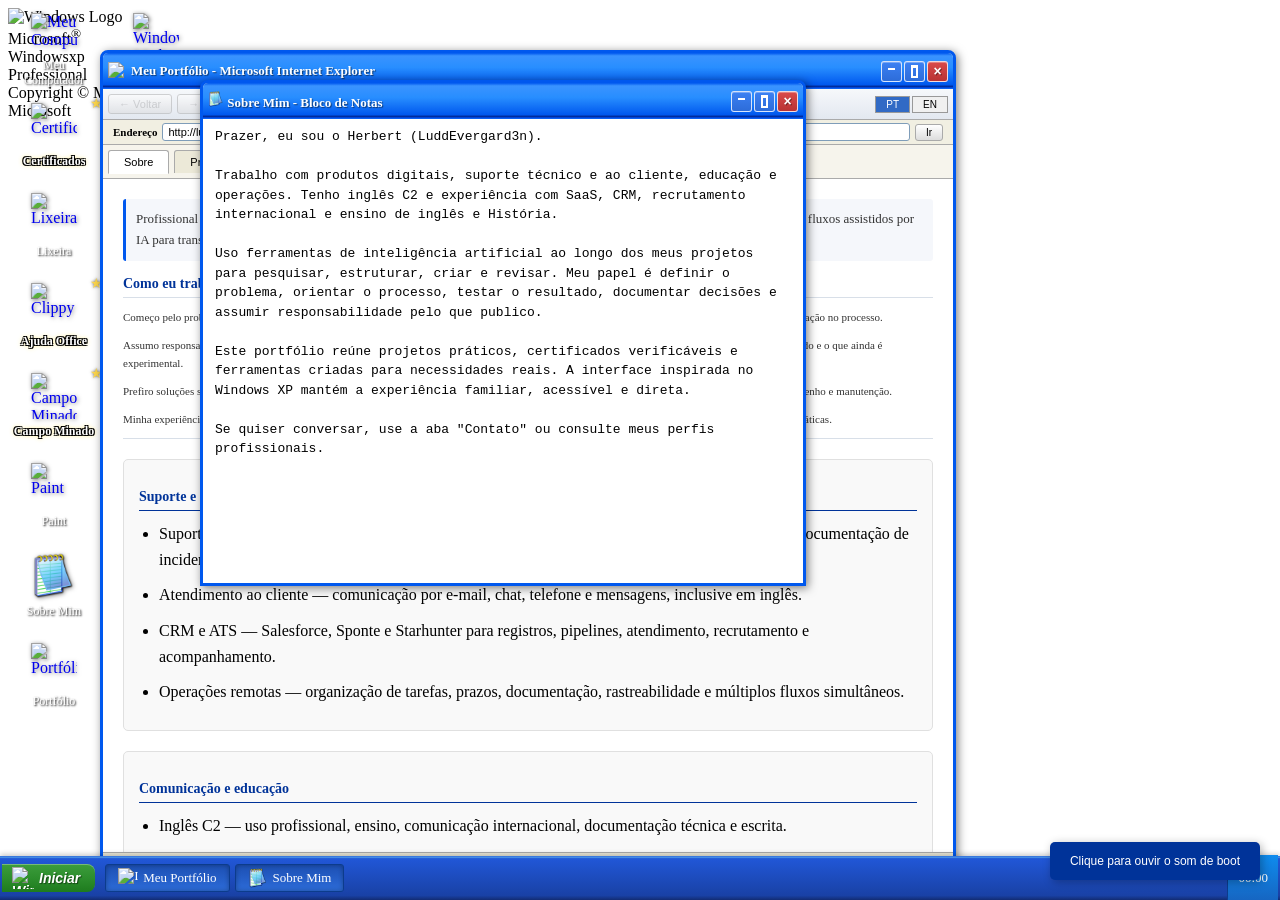
==== index.html @ d8277869 "feat: update professional profile and credentials" ====
<!DOCTYPE html>
<html lang="pt-BR">
<head>
    <meta charset="UTF-8">
    <meta name="viewport" content="width=device-width, initial-scale=1.0, viewport-fit=cover">
    <meta name="description" content="Portfólio de Herbert Sorg Ludka — produtos digitais, suporte técnico, operações, educação, IA aplicada e projetos web.">
    <meta name="keywords" content="Herbert Sorg Ludka, LuddEvergard3n, produtos digitais, suporte técnico, Help Desk, customer support, IA aplicada, SaaS, CRM, educação, Ratio Sistemas Educacionais, Norma">
    <meta name="author" content="Herbert Basilio Rodrigues Sorg Ludka">
    <meta name="robots" content="index, follow">
    <link rel="canonical" href="https://luddevergard3n.github.io/Portfolio/">

    <!-- Open Graph / Facebook -->
    <meta property="og:type" content="website">
    <meta property="og:url" content="https://luddevergard3n.github.io/Portfolio/">
    <meta property="og:title" content="Herbert Sorg Ludka — Produtos Digitais, Suporte e Operações">
    <meta property="og:description" content="Portfólio interativo em estética Windows XP. Sistemas de alta performance, simulação determinística e plataformas web em produção.">
    <meta property="og:image" content="https://luddevergard3n.github.io/Portfolio/img/bliss.jpg">
    <meta property="og:locale" content="pt_BR">
    <meta property="og:locale:alternate" content="en_US">

    <!-- Twitter Card -->
    <meta name="twitter:card" content="summary_large_image">
    <meta name="twitter:url" content="https://luddevergard3n.github.io/Portfolio/">
    <meta name="twitter:title" content="Herbert Sorg Ludka — Produtos Digitais, Suporte e Operações">
    <meta name="twitter:description" content="Portfólio interativo em estética Windows XP. Sistemas de alta performance, simulação determinística e plataformas web em produção.">
    <meta name="twitter:image" content="https://luddevergard3n.github.io/Portfolio/img/bliss.jpg">

    <!-- Structured Data (Schema.org) -->
    <script type="application/ld+json">
    {
      "@context": "https://schema.org",
      "@type": "Person",
      "name": "Herbert Basilio Rodrigues Sorg Ludka",
      "alternateName": "LuddEvergard3n",
      "url": "https://luddevergard3n.github.io/Portfolio/",
      "image": "https://luddevergard3n.github.io/Portfolio/img/pfp.jpg",
      "jobTitle": "Digital Product Specialist",
      "description": "Profissional bilíngue com experiência em produtos digitais, suporte técnico, educação, operações, SaaS, CRM e fluxos assistidos por inteligência artificial.",
      "email": "hbrslud@gmail.com",
      "telephone": "+55-47-9-9963-3905",
      "address": {
        "@type": "PostalAddress",
        "addressLocality": "Navegantes",
        "addressRegion": "SC",
        "addressCountry": "BR"
      },
      "worksFor": {
        "@type": "Organization",
        "name": "Ratio Sistemas Educacionais",
        "url": "https://ratio-systems.hbludka.workers.dev/"
      },
      "sameAs": [
        "https://github.com/LuddEvergard3n"
      ],
      "knowsAbout": [
        "C++",
        "C",
        "Java",
        "JavaScript",
        "WebAssembly",
        "Monte Carlo Simulation",
        "Deterministic Simulation",
        "Dear ImGui",
        "ES Modules",
        "Progressive Web Apps",
        "ABNT",
        "Software Architecture"
      ]
    }
    </script>

    <title>Herbert Sorg Ludka — Produtos Digitais, Suporte e Operações</title>

    <!-- Favicon -->
    <link rel="icon" type="image/png" href="img/windows-logo.png">
    
    <!-- CSS -->
    <link rel="stylesheet" href="css/variables.css">
    <link rel="stylesheet" href="css/boot.css">
    <link rel="stylesheet" href="css/desktop.css">
    <link rel="stylesheet" href="css/window.css">
    <link rel="stylesheet" href="css/content.css">
    <link rel="stylesheet" href="css/eastereggs.css">
    <link rel="stylesheet" href="css/paint.css">
    <link rel="stylesheet" href="css/notepad.css">
</head>
<body>

<!-- ==================== BOOT SCREEN ==================== -->
<div id="boot-screen" class="boot-screen">
    <div class="boot-logo">
        <img src="img/windows-logo.png" class="boot-windows-logo" alt="Windows Logo">
        <div class="boot-text">
            <div class="microsoft">Microsoft<sup>&reg;</sup></div>
            <div class="windows">Windows<span>xp</span></div>
            <div class="edition">Professional</div>
        </div>
    </div>
    <div class="boot-progress">
        <div class="boot-progress-inner">
            <div class="progress-block"></div>
            <div class="progress-block"></div>
            <div class="progress-block"></div>
        </div>
    </div>
    <div class="boot-copyright">Copyright &copy; Microsoft Corporation</div>
    <div class="boot-ms-logo">Microsoft</div>
</div>

<!-- ==================== DESKTOP ICONS ==================== -->
<div class="desktop-icons" role="navigation" aria-label="Desktop icons">
    <!-- Linha 1 -->
    <a class="desktop-icon" href="#" onclick="event.preventDefault();" role="button" tabindex="0" aria-label="Meu Computador">
        <img src="img/My_Computer.ico" class="icon" alt="Meu Computador">
        <span class="lang pt">Meu Computador</span>
        <span class="lang en hidden">My Computer</span>
    </a>
    
    <a class="desktop-icon easter-egg" href="#" onclick="openDocs(); return false;" role="button" tabindex="0" aria-label="Certificados">
        <img src="img/Folder_Closed.ico" class="icon" alt="Certificados">
        <span class="lang pt">Certificados</span>
        <span class="lang en hidden">Certificates</span>
    </a>
    
    <a class="desktop-icon" href="#" onclick="event.preventDefault();" role="button" tabindex="0" aria-label="Lixeira">
        <img src="img/recycle-bin.png" class="icon" alt="Lixeira">
        <span class="lang pt">Lixeira</span>
        <span class="lang en hidden">Recycle Bin</span>
    </a>
    
    <!-- Linha 2 - Easter Eggs -->
    <a class="desktop-icon easter-egg" href="#" onclick="Clippy.toggle(); return false;" role="button" tabindex="0" aria-label="Ajuda Office - Clippy">
        <img src="img/clippy-icon.png" class="icon" alt="Clippy">
        <span class="lang pt">Ajuda Office</span>
        <span class="lang en hidden">Office Help</span>
    </a>
    
    <a class="desktop-icon easter-egg" href="#" onclick="Minesweeper.toggle(); return false;" role="button" tabindex="0" aria-label="Campo Minado">
        <img src="img/Minesweeper.ico" class="icon" alt="Campo Minado">
        <span class="lang pt">Campo Minado</span>
        <span class="lang en hidden">Minesweeper</span>
    </a>
    
    <a class="desktop-icon" href="#" onclick="openPaint(); return false;" role="button" tabindex="0" aria-label="Paint">
        <img src="img/Paint.png" class="icon" alt="Paint">
        <span class="lang pt">Paint</span>
        <span class="lang en hidden">Paint</span>
    </a>
    
    <!-- Linha 3 -->
    <a class="desktop-icon" href="#" onclick="openNotepad(); return false;" role="button" tabindex="0" aria-label="Sobre Mim">
        <img src="img/notepad-icon.webp" class="icon" alt="Sobre Mim - Notepad">
        <span class="lang pt">Sobre Mim</span>
        <span class="lang en hidden">About Me</span>
    </a>
    
    <a class="desktop-icon" href="#" onclick="openWindow(); return false;" role="button" tabindex="0" aria-label="Portfólio">
        <img src="img/ie-icon.png" class="icon" alt="Portfólio">
        <span class="lang pt">Portfólio</span>
        <span class="lang en hidden">Portfolio</span>
    </a>
    
    <a class="desktop-icon" href="#" onclick="event.preventDefault();" role="button" tabindex="0" aria-label="Windows Media Player">
        <img src="img/windows-media-player-icon.webp" class="icon" alt="Windows Media Player">
        <span class="lang pt">Windows Media Player</span>
        <span class="lang en hidden">Windows Media Player</span>
    </a>
    
    <a class="desktop-icon" href="#" onclick="event.preventDefault();">
        <img src="img/Windows-Messenger-icon.png" class="icon" alt="Messenger">
        <span class="lang pt">Messenger</span>
        <span class="lang en hidden">Messenger</span>
    </a>
    
    <!-- Linha 4 -->
    <a class="desktop-icon" href="#" onclick="event.preventDefault();">
        <img src="img/My_Network_Places.ico" class="icon" alt="Meus Locais de Rede">
        <span class="lang pt">Meus Locais de Rede</span>
        <span class="lang en hidden">My Network Places</span>
    </a>
    
    <a class="desktop-icon" href="#" onclick="event.preventDefault();">
        <img src="img/System_Properties.ico" class="icon" alt="Painel de Controle">
        <span class="lang pt">Painel de Controle</span>
        <span class="lang en hidden">Control Panel</span>
    </a>
    
    <a class="desktop-icon easter-egg" href="#" onclick="openWebcam(); return false;" role="button" tabindex="0" aria-label="Câmera e Scanner">
        <img src="img/Camera.ico" class="icon" alt="Câmera">
        <span class="lang pt">Câmera e Scanner</span>
        <span class="lang en hidden">Camera and Scanner</span>
    </a>
    
    <!-- Linha 5 -->
    <a class="desktop-icon" href="#" onclick="event.preventDefault();">
        <img src="img/Game_Controller.ico" class="icon" alt="Controles de Jogo">
        <span class="lang pt">Controles de Jogo</span>
        <span class="lang en hidden">Game Controllers</span>
    </a>
    
    <a class="desktop-icon" href="#" onclick="event.preventDefault();">
        <img src="img/Phone.ico" class="icon" alt="Telefone">
        <span class="lang pt">Telefone e Modem</span>
        <span class="lang en hidden">Phone and Modem</span>
    </a>
    
    <a class="desktop-icon" href="#" onclick="event.preventDefault();">
        <img src="img/User_Support.ico" class="icon" alt="Suporte">
        <span class="lang pt">Central de Ajuda</span>
        <span class="lang en hidden">Help and Support</span>
    </a>
</div>

<!-- ==================== START MENU ==================== -->
<div id="start-menu" class="start-menu">
    <div class="start-menu-header">
        <div class="user-avatar"></div>
        <span class="user-name">Ludd</span>
    </div>
    <div class="start-menu-body">
        <div class="start-menu-left">
            <div class="start-menu-item pinned" onclick="openWindow(); toggleStartMenu();">
                <img src="img/ie-icon.png" alt="IE">
                <div>
                    <strong>Internet Explorer</strong>
                    <span class="lang pt">Portfólio</span>
                    <span class="lang en hidden">Portfolio</span>
                </div>
            </div>
            <div class="start-menu-separator"></div>
            <div class="start-menu-item">
                <img src="img/folder.png" alt="Folder">
                <span class="lang pt">Certificados</span>
                <span class="lang en hidden">Certificates</span>
            </div>
            <div class="start-menu-item">
                <img src="img/folder.png" alt="Folder">
                <span class="lang pt">Minhas Imagens</span>
                <span class="lang en hidden">My Pictures</span>
            </div>
            <div class="start-menu-item">
                <img src="img/my-computer.png" alt="PC">
                <span class="lang pt">Meu Computador</span>
                <span class="lang en hidden">My Computer</span>
            </div>
            <div class="start-menu-separator"></div>
            <div class="start-menu-item all-programs">
                <span class="lang pt">Todos os Programas</span>
                <span class="lang en hidden">All Programs</span>
                <span class="arrow">&raquo;</span>
            </div>
        </div>
        <div class="start-menu-right">
            <div class="start-menu-item">
                <span class="lang pt">Painel de Controle</span>
                <span class="lang en hidden">Control Panel</span>
            </div>
            <div class="start-menu-item">
                <span class="lang pt">Ajuda e Suporte</span>
                <span class="lang en hidden">Help and Support</span>
            </div>
            <div class="start-menu-item">
                <span class="lang pt">Pesquisar</span>
                <span class="lang en hidden">Search</span>
            </div>
            <div class="start-menu-item">
                <span class="lang pt">Executar...</span>
                <span class="lang en hidden">Run...</span>
            </div>
        </div>
    </div>
    <div class="start-menu-footer">
        <button class="start-footer-btn logoff">
            <span class="lang pt">Fazer Logoff</span>
            <span class="lang en hidden">Log Off</span>
        </button>
        <button class="start-footer-btn shutdown">
            <span class="lang pt">Desligar</span>
            <span class="lang en hidden">Turn Off</span>
        </button>
    </div>
</div>

<!-- ==================== WINDOW ==================== -->
<div class="window active" data-window-id="main">
    <!-- Title Bar -->
    <div class="title-bar">
        <div class="title-bar-left">
            <img src="img/ie-icon.png" class="title-bar-icon" alt="IE">
            <span class="title-bar-text lang pt">Meu Portfólio - Microsoft Internet Explorer</span>
            <span class="title-bar-text lang en hidden">My Portfolio - Microsoft Internet Explorer</span>
        </div>
        <div class="window-controls">
            <button class="minimize-btn" aria-label="Minimizar"></button>
            <button class="maximize-btn" aria-label="Maximizar"></button>
            <button class="close-btn" aria-label="Fechar"></button>
        </div>
    </div>

    <!-- Toolbar -->
    <div class="toolbar">
        <button class="toolbar-btn" disabled>&larr; <span class="lang pt">Voltar</span><span class="lang en hidden">Back</span></button>
        <button class="toolbar-btn" disabled>&rarr;</button>
        <button class="toolbar-btn"><span class="lang pt">Atualizar</span><span class="lang en hidden">Refresh</span></button>
        <button class="toolbar-btn"><span class="lang pt">Início</span><span class="lang en hidden">Home</span></button>
        <div class="toolbar-sep"></div>
        <button class="toolbar-btn"><span class="lang pt">Favoritos</span><span class="lang en hidden">Favorites</span></button>
        <div class="toolbar-sep"></div>
        <div class="lang-switch">
            <button class="active" onclick="setLang('pt', event)">PT</button>
            <button onclick="setLang('en', event)">EN</button>
        </div>
    </div>

    <!-- Address Bar -->
    <div class="address-bar">
        <span class="lang pt">Endereço</span>
        <span class="lang en hidden">Address</span>
        <input type="text" id="address" value="http://ludd.portfolio/sobre" readonly>
        <button class="go-btn">Ir</button>
    </div>

    <!-- Navigation Tabs -->
    <div class="nav-bar">
        <button class="nav-tab active" onclick="showSection('about', event)">
            <span class="lang pt">Sobre</span>
            <span class="lang en hidden">About</span>
        </button>
        <button class="nav-tab" onclick="showSection('projects', event)">
            <span class="lang pt">Projetos</span>
            <span class="lang en hidden">Projects</span>
        </button>
        <button class="nav-tab" onclick="showSection('ratio', event)">
            <span class="lang pt">Ratio</span>
            <span class="lang en hidden">Ratio</span>
        </button>
        <button class="nav-tab" onclick="showSection('contact', event)">
            <span class="lang pt">Contato</span>
            <span class="lang en hidden">Contact</span>
        </button>
    </div>

    <!-- Content Area -->
    <div class="content">
        <!-- ==================== ABOUT SECTION ==================== -->
        <div id="about" class="section">
            <div class="lang pt">
                <div id="skills-container-pt"></div>
            </div>
            <div class="lang en hidden">
                <div id="skills-container-en"></div>
            </div>
        </div>

        <!-- ==================== PROJECTS SECTION ==================== -->
        <div id="projects" class="section hidden">
            <div class="lang pt">
                <h2>Projetos</h2>
                
                <!-- Project Tabs -->
                <div class="project-tabs">
                    <button class="project-tab-btn active" onclick="showProjectTab('sites', event)">Sites</button>
                    <button class="project-tab-btn" onclick="showProjectTab('projects', event)">Projetos</button>
                    <button class="project-tab-btn" onclick="showProjectTab('ecosystem', event)">Ecossistema Educacional</button>
                </div>
                
                <!-- Sites Tab -->
                <div class="project-tab-content active" id="tab-sites-pt">
                    <div id="sites-list-pt"></div>
                </div>
                
                <!-- Projects Tab -->
                <div class="project-tab-content" id="tab-projects-pt">
                    <div id="projects-list-pt"></div>
                </div>
                
                <!-- Ecosystem Tab -->
                <div class="project-tab-content" id="tab-ecosystem-pt">
                    <div id="ecosystem-list-pt"></div>
                </div>
            </div>
            
            <div class="lang en hidden">
                <h2>Projects</h2>
                
                <!-- Project Tabs -->
                <div class="project-tabs">
                    <button class="project-tab-btn active" onclick="showProjectTab('sites', event)">Sites</button>
                    <button class="project-tab-btn" onclick="showProjectTab('projects', event)">Projects</button>
                    <button class="project-tab-btn" onclick="showProjectTab('ecosystem', event)">Educational Ecosystem</button>
                </div>
                
                <!-- Sites Tab -->
                <div class="project-tab-content active" id="tab-sites-en">
                    <div id="sites-list-en"></div>
                </div>
                
                <!-- Projects Tab -->
                <div class="project-tab-content" id="tab-projects-en">
                    <div id="projects-list-en"></div>
                </div>
                
                <!-- Ecosystem Tab -->
                <div class="project-tab-content" id="tab-ecosystem-en">
                    <div id="ecosystem-list-en"></div>
                </div>
            </div>
        </div>

        <!-- ==================== RATIO SECTION ==================== -->
        <!--
          Conteudo renderizado por js/modules/ratio.js via Ratio.render().
          Placeholders sao substituidos em ambos os idiomas no boot e no
          switch de idioma.
        -->
        <div id="ratio" class="section hidden">
            <div class="lang pt">
                <div id="ratio-content-pt"></div>
            </div>
            <div class="lang en hidden">
                <div id="ratio-content-en"></div>
            </div>
        </div>

        <!-- ==================== CONTACT SECTION ==================== -->
        <div id="contact" class="section hidden">
            <div class="lang pt">
                <h2>Contato</h2>

                <div class="contact-item">
                    <span>Telefone:</span>
                    <a href="tel:+5547999633905">+55 (47) 9 9963-3905</a>
                </div>

                <div class="contact-item">
                    <span>Email:</span>
                    <a href="mailto:hbrslud@gmail.com">hbrslud@gmail.com</a>
                </div>

                <div class="contact-item">
                    <span>GitHub:</span>
                    <a href="https://github.com/LuddEvergard3n" target="_blank" rel="noopener noreferrer">github.com/LuddEvergard3n</a>
                </div>

                <div class="contact-item">
                    <span>LinkedIn:</span>
                    <a href="https://www.linkedin.com/in/herbertbr-sorg-ludka/" target="_blank" rel="noopener noreferrer">linkedin.com/in/herbertbr-sorg-ludka</a>
                </div>

                <div class="cv-download-block">
                    <h3>Currículo</h3>
                    <div class="cv-download-buttons">
                        <button type="button" class="cv-download-btn" onclick="downloadCvPt()">Baixar CV (PT)</button>
                        <button type="button" class="cv-download-btn" onclick="downloadCvEn()">Download Resume (EN)</button>
                    </div>
                </div>

                <div class="contact-form-block">
                    <h3>Enviar mensagem</h3>
                    <p class="contact-form-help">Mensagens chegam direto no meu email. Use para propostas, dúvidas técnicas ou contato profissional.</p>
                    <form id="contact-form-pt" class="contact-form" data-lang="pt" novalidate>
                        <label class="contact-form-row">
                            <span>Nome</span>
                            <input type="text" name="name" required maxlength="120" autocomplete="name">
                        </label>
                        <label class="contact-form-row">
                            <span>Email</span>
                            <input type="email" name="email" required maxlength="160" autocomplete="email">
                        </label>
                        <label class="contact-form-row">
                            <span>Mensagem</span>
                            <textarea name="message" required maxlength="4000" rows="5"></textarea>
                        </label>
                        <!-- Honeypot anti-spam: campo invisivel que humanos nao preenchem -->
                        <input type="text" name="_gotcha" tabindex="-1" autocomplete="off" style="position:absolute;left:-9999px;width:1px;height:1px;opacity:0;">
                        <div class="contact-form-actions">
                            <button type="submit" class="contact-form-submit">Enviar</button>
                            <span class="contact-form-status" data-kind=""></span>
                        </div>
                    </form>
                </div>
            </div>

            <div class="lang en hidden">
                <h2>Contact</h2>

                <div class="contact-item">
                    <span>Phone:</span>
                    <a href="tel:+5547999633905">+55 (47) 9 9963-3905</a>
                </div>

                <div class="contact-item">
                    <span>Email:</span>
                    <a href="mailto:hbrslud@gmail.com">hbrslud@gmail.com</a>
                </div>

                <div class="contact-item">
                    <span>GitHub:</span>
                    <a href="https://github.com/LuddEvergard3n" target="_blank" rel="noopener noreferrer">github.com/LuddEvergard3n</a>
                </div>

                <div class="contact-item">
                    <span>LinkedIn:</span>
                    <a href="https://www.linkedin.com/in/herbertbr-sorg-ludka/" target="_blank" rel="noopener noreferrer">linkedin.com/in/herbertbr-sorg-ludka</a>
                </div>

                <div class="cv-download-block">
                    <h3>Resume</h3>
                    <div class="cv-download-buttons">
                        <button type="button" class="cv-download-btn" onclick="downloadCvPt()">Baixar CV (PT)</button>
                        <button type="button" class="cv-download-btn" onclick="downloadCvEn()">Download Resume (EN)</button>
                    </div>
                </div>

                <div class="contact-form-block">
                    <h3>Send a message</h3>
                    <p class="contact-form-help">Messages arrive directly in my inbox. Use this for proposals, technical questions, or professional contact.</p>
                    <form id="contact-form-en" class="contact-form" data-lang="en" novalidate>
                        <label class="contact-form-row">
                            <span>Name</span>
                            <input type="text" name="name" required maxlength="120" autocomplete="name">
                        </label>
                        <label class="contact-form-row">
                            <span>Email</span>
                            <input type="email" name="email" required maxlength="160" autocomplete="email">
                        </label>
                        <label class="contact-form-row">
                            <span>Message</span>
                            <textarea name="message" required maxlength="4000" rows="5"></textarea>
                        </label>
                        <input type="text" name="_gotcha" tabindex="-1" autocomplete="off" style="position:absolute;left:-9999px;width:1px;height:1px;opacity:0;">
                        <div class="contact-form-actions">
                            <button type="submit" class="contact-form-submit">Send</button>
                            <span class="contact-form-status" data-kind=""></span>
                        </div>
                    </form>
                </div>
            </div>
        </div>
    </div>

    <!-- Status Bar -->
    <div class="status-bar">
        <span class="lang pt">Concluído</span>
        <span class="lang en hidden">Done</span>
    </div>
</div>

<!-- ==================== WEBCAM WINDOW ==================== -->
<!--
  Janela "Câmera e Scanner". Conteudo gerenciado por js/modules/webcam.js.
  Segue o mesmo padrao de docs/paint/notepad: data-window-id, .title-bar,
  .window-controls, .window-content.
-->
<div class="window" id="webcam-window" data-window-id="webcam" style="width: 580px; height: 640px; top: 60px; left: 200px; display: none;">
    <div class="title-bar">
        <div class="title-bar-text">
            <img src="img/Camera.ico" alt="Câmera" style="width: 16px; height: 16px;">
            <span class="window-title lang pt">Câmera e Scanner</span>
            <span class="window-title lang en hidden">Camera and Scanner</span>
        </div>
        <div class="window-controls">
            <button class="minimize-btn" aria-label="Minimizar"></button>
            <button class="maximize-btn" aria-label="Maximizar"></button>
            <button class="close-btn" aria-label="Fechar"></button>
        </div>
    </div>

    <div class="window-content">
        <div id="webcam-content"></div>
    </div>
</div>

<!-- ==================== DOCS WINDOW ==================== -->
<!--
  Janela "Certificados". Conteudo renderizado por js/modules/docs.js
  (Docs.render). Segue o mesmo padrao de paint/notepad: data-window-id,
  .title-bar, .window-controls, .window-content.
-->
<div class="window" id="docs-window" data-window-id="docs" style="width: 720px; height: 560px; top: 70px; left: 180px; display: none;">
    <div class="title-bar">
        <div class="title-bar-text">
            <img src="img/Folder_Open.ico" alt="Documentos" style="width: 16px; height: 16px;">
            <span class="window-title lang pt">Certificados</span>
            <span class="window-title lang en hidden">Certificates</span>
        </div>
        <div class="window-controls">
            <button class="minimize-btn" aria-label="Minimizar"></button>
            <button class="maximize-btn" aria-label="Maximizar"></button>
            <button class="close-btn" aria-label="Fechar"></button>
        </div>
    </div>

    <div class="window-content">
        <div class="lang pt">
            <div id="docs-content-pt"></div>
        </div>
        <div class="lang en hidden">
            <div id="docs-content-en"></div>
        </div>
    </div>
</div>

<!-- ==================== NOTEPAD WINDOW ==================== -->
<div class="window" id="notepad-window" data-window-id="notepad" style="width: 600px; height: 500px; top: 80px; left: 200px; display: none;">
    <div class="title-bar">
        <div class="title-bar-text">
            <img src="img/notepad-icon.webp" alt="Notepad" style="width: 16px; height: 16px;">
            <span class="window-title">Sobre Mim - Bloco de Notas</span>
        </div>
        <div class="window-controls">
            <button class="minimize-btn" aria-label="Minimizar"></button>
            <button class="maximize-btn" aria-label="Maximizar"></button>
            <button class="close-btn disabled" onclick="return false;" aria-label="Fechar (desabilitado)" title="Esta janela não pode ser fechada"></button>
        </div>
    </div>
    
    <div class="window-content">
        <textarea id="notepad-textarea" readonly aria-label="Conteúdo do bloco de notas"></textarea>
    </div>
</div>

<!-- ==================== PAINT WINDOW ==================== -->
<div class="window" id="paint-window" data-window-id="paint" style="width: 800px; height: 600px; top: 50px; left: 150px;">
    <div class="title-bar">
        <div class="title-bar-text">
            <img src="img/Paint.png" alt="Paint" style="width: 16px; height: 16px;">
            <span class="lang pt">Paint</span>
            <span class="lang en hidden">Paint</span>
        </div>
        <div class="window-controls">
            <button class="minimize-btn" aria-label="Minimizar"></button>
            <button class="maximize-btn" aria-label="Maximizar"></button>
            <button class="close-btn" aria-label="Fechar"></button>
        </div>
    </div>
    
    <div class="paint-container">
        <!-- Toolbar -->
        <div class="paint-toolbar">
            <button class="paint-tool-btn" id="paint-clear" title="Limpar" aria-label="Limpar tela">
                <span class="lang pt">Limpar</span>
                <span class="lang en hidden">Clear</span>
            </button>
            <button class="paint-tool-btn" id="paint-save" title="Salvar" aria-label="Salvar">
                <span class="lang pt">Salvar</span>
                <span class="lang en hidden">Save</span>
            </button>
        </div>
        
        <div class="paint-content">
            <!-- Ferramentas laterais -->
            <div class="paint-tools">
                <div class="paint-tool active" data-tool="pencil" title="Lápis" aria-label="Lápis">L</div>
                <div class="paint-tool" data-tool="brush" title="Pincel" aria-label="Pincel">P</div>
                <div class="paint-tool" data-tool="eraser" title="Borracha" aria-label="Borracha">B</div>
                <div class="paint-tool" data-tool="fill" title="Balde" aria-label="Balde de tinta">T</div>
            </div>
            
            <!-- Canvas -->
            <div class="paint-canvas-container">
                <canvas id="paint-canvas" class="paint-canvas cursor-pencil" width="600" height="400"></canvas>
            </div>
        </div>
        
        <!-- Paleta de cores -->
        <div class="paint-colors">
            <div class="paint-color-indicators">
                <div class="paint-color-box" id="paint-color-primary" style="background-color: #000000;" title="Cor primária"></div>
                <div class="paint-color-box" id="paint-color-secondary" style="background-color: #FFFFFF;" title="Cor secundária"></div>
            </div>
            
            <div class="paint-color-palette" id="paint-palette"></div>
            
            <div class="paint-size-control">
                <label for="paint-size">
                    <span class="lang pt">Tamanho:</span>
                    <span class="lang en hidden">Size:</span>
                </label>
                <input type="range" id="paint-size" min="1" max="20" value="2">
            </div>
        </div>
    </div>
</div>

<!-- ==================== TASKBAR ==================== -->
<div class="taskbar">
    <button class="start-button" onclick="toggleStartMenu()">
        <img src="img/windows-logo.png" alt="Windows">
        <span class="lang pt">Iniciar</span>
        <span class="lang en hidden">Start</span>
    </button>
    <div class="taskbar-programs">
        <div class="taskbar-item active" data-window-id="main" onclick="toggleWindow('main')">
            <img src="img/ie-icon.png" alt="IE">
            <span class="lang pt">Meu Portfólio</span>
            <span class="lang en hidden">My Portfolio</span>
        </div>
        <div class="taskbar-item active" data-window-id="notepad" onclick="toggleWindow('notepad')">
            <img src="img/notepad-icon.webp" alt="Notepad">
            <span class="lang pt">Sobre Mim</span>
            <span class="lang en hidden">About Me</span>
        </div>
    </div>
    <div class="system-tray">
        <span class="time" id="clock">00:00</span>
    </div>
</div>

<!-- ==================== SCRIPTS ==================== -->
<script src="js/modules/i18n.js"></script>
<script src="js/config.js"></script>
<script src="js/modules/boot.js"></script>
<script src="js/modules/clock.js"></script>
<script src="js/modules/language.js"></script>
<script src="js/modules/startMenu.js"></script>
<script src="js/modules/pagination.js"></script>
<script src="js/modules/navigation.js"></script>
<script src="js/modules/window.js"></script>
<script src="js/modules/accessibility.js"></script>
<script src="js/modules/paint.js"></script>
<script src="js/modules/notepad.js"></script>
<script src="js/modules/docs.js"></script>
<script src="js/modules/webcam.js"></script>
<script src="js/modules/ratio.js"></script>
<script src="js/modules/cvDownload.js"></script>
<script src="js/modules/contactForm.js"></script>
<script src="js/modules/clippy.js"></script>
<script src="js/modules/minesweeper.js"></script>
<script src="js/modules/desktopGrid.js"></script>
<script src="js/main.js"></script>

</body>
</html>
---- css/variables.css ----
/**
 * VARIÁVEIS CSS - Windows XP Theme
 * 
 * Centraliza cores, tamanhos e valores reutilizáveis.
 * Facilita manutenção e customização do tema.
 */

:root {
  /* ==================== CORES DO WINDOWS XP ==================== */
  
  /* Azul Windows XP */
  --xp-blue-primary: #0058ee;
  --xp-blue-light: #3a93ff;
  --xp-blue-dark: #003bcd;
  --xp-blue-darker: #002c9b;
  --xp-blue-taskbar: #1941a5;
  
  /* Verde do botão Iniciar */
  --xp-green-primary: #3c9c3c;
  --xp-green-mid: #2d8e2d;
  --xp-green-dark: #1e7b1e;
  --xp-green-darker: #156815;
  
  /* Cinza/Bege do sistema */
  --xp-gray-desktop: #ece9d8;
  --xp-gray-light: #f6f4ec;
  --xp-gray-mid: #f1efe2;
  --xp-gray-border: #aaa;
  --xp-gray-dark: #999;
  
  /* Vermelho do botão fechar */
  --xp-red-primary: #c75050;
  --xp-red-dark: #b33;
  --xp-red-darker: #8c1c1c;
  
  /* Outras cores */
  --xp-white: #fff;
  --xp-black: #000;
  --xp-text-dark: #333;
  --xp-text-gray: #666;
  --xp-shadow: rgba(0, 0, 0, 0.4);
  
  /* ==================== GRADIENTES ==================== */
  
  /* Barra de título da janela */
  --gradient-title-bar: linear-gradient(180deg, 
    #0058ee 0%, 
    #3a93ff 8%, 
    #288eff 40%, 
    #0058ee 88%, 
    #002c9b 93%, 
    #003bcd 95%, 
    #1070ff 100%
  );
  
  /* Taskbar */
  --gradient-taskbar: linear-gradient(180deg,
    #3168d5 0%,
    #4993e6 3%,
    #2157d7 6%,
    #1941a5 90%,
    #122c73 100%
  );
  
  /* Botão Iniciar */
  --gradient-start-btn: linear-gradient(180deg,
    #3c9c3c 0%,
    #2d8e2d 50%,
    #1e7b1e 100%
  );
  
  --gradient-start-btn-active: linear-gradient(180deg,
    #2d8e2d 0%,
    #1e7b1e 50%,
    #156815 100%
  );
  
  /* Menu Iniciar */
  --gradient-start-header: linear-gradient(180deg,
    #1f5fc9 0%,
    #3a8cf8 100%
  );
  
  --gradient-start-right: linear-gradient(180deg,
    #6b9dea 0%,
    #4177d1 100%
  );
  
  --gradient-start-footer: linear-gradient(180deg,
    #3168d5 0%,
    #4993e6 3%,
    #2157d7 6%,
    #1941a5 100%
  );
  
  /* Botões */
  --gradient-btn-blue: linear-gradient(180deg,
    #3c81f3 0%,
    #2d6cd9 100%
  );
  
  --gradient-btn-blue-hover: linear-gradient(180deg,
    #5aa0e9 0%,
    #3d7ce9 100%
  );
  
  --gradient-btn-toolbar: linear-gradient(180deg,
    #fff 0%,
    #ddd 100%
  );
  
  --gradient-btn-toolbar-hover: linear-gradient(180deg,
    #e8f4fc 0%,
    #c4e0f9 100%
  );
  
  --gradient-toolbar-bg: linear-gradient(180deg,
    #f6f8fb 0%,
    #e3e8f0 100%
  );
  
  /* Desligamento */
  --gradient-shutdown: linear-gradient(180deg,
    #d94a4a 0%,
    #c93333 100%
  );
  
  --gradient-shutdown-hover: linear-gradient(180deg,
    #e95a5a 0%,
    #d94343 100%
  );
  
  /* Barra de progresso do boot */
  --gradient-progress: linear-gradient(180deg,
    #5089d8 0%,
    #2a5caa 50%,
    #1e4a8c 100%
  );
  
  /* ==================== TAMANHOS ==================== */
  
  --taskbar-height: 40px;
  --title-bar-height: 30px;
  --toolbar-height: 38px;
  --address-bar-height: 32px;
  --status-bar-height: 24px;
  
  --desktop-icon-size: 46px;
  --taskbar-icon-size: 20px;
  --title-bar-icon-size: 18px;

  /*
   * Grid de icones do desktop. Fallbacks usados ate que JS sobrescreva
   * via desktopGrid.js. 3 cols x 7 rows e o layout XP classico.
   */
  --desktop-cols: 3;
  --desktop-rows: 7;
  
  --window-min-width: 600px;
  --window-min-height: 400px;
  --window-max-width: calc(100vw - 40px);
  --window-max-height: calc(100vh - 70px);
  
  --start-menu-width: 420px;
  
  /* ==================== ESPAÇAMENTOS ==================== */
  
  --spacing-xs: 3px;
  --spacing-sm: 5px;
  --spacing-md: 10px;
  --spacing-lg: 15px;
  --spacing-xl: 20px;
  
  /* ==================== BORDAS ==================== */
  
  --border-radius-sm: 3px;
  --border-radius-md: 5px;
  --border-radius-lg: 8px;
  
  --border-width: 1px;
  --border-width-thick: 2px;
  --border-width-window: 3px;
  
  /* ==================== SOMBRAS ==================== */
  
  --shadow-sm: 2px 2px 5px rgba(0, 0, 0, 0.3);
  --shadow-md: 2px 2px 10px rgba(0, 0, 0, 0.5);
  --shadow-lg: 3px 3px 10px rgba(0, 0, 0, 0.4);
  
  /* ==================== TRANSIÇÕES ==================== */
  
  --transition-fast: 0.15s ease;
  --transition-normal: 0.3s ease;
  --transition-slow: 0.5s ease;
  
  /* ==================== FONTES ==================== */
  
  --font-family-primary: Tahoma, Verdana, Arial, sans-serif;
  --font-family-boot: 'Franklin Gothic Medium', 'Trebuchet MS', sans-serif;
  --font-family-ms: 'Segoe UI', Tahoma, sans-serif;
  
  --font-size-xs: 10px;
  --font-size-sm: 11px;
  --font-size-md: 13px;
  --font-size-lg: 14px;
  --font-size-xl: 16px;
  --font-size-xxl: 48px;
  
  /* ==================== Z-INDEX ==================== */
  
  --z-index-desktop: 1;
  --z-index-window: 100;
  --z-index-taskbar: 1000;
  --z-index-start-menu: 2000;
  --z-index-boot: 9999;
  --z-index-clippy: 10000;
  --z-index-minesweeper: 10001;
}

/* ==================== ACESSIBILIDADE ==================== */

/* Classe para conteúdo visível apenas para screen readers */
.sr-only {
  position: absolute;
  width: 1px;
  height: 1px;
  padding: 0;
  margin: -1px;
  overflow: hidden;
  clip: rect(0, 0, 0, 0);
  white-space: nowrap;
  border-width: 0;
}

/* Indicador de foco visível para navegação por teclado */
*:focus-visible {
  outline: 2px solid var(--xp-blue-primary);
  outline-offset: 2px;
}

/* Remover outline padrão, mas manter para navegação por teclado */
*:focus:not(:focus-visible) {
  outline: none;
}
---- css/desktop.css ----
/**
 * DESKTOP - Ícones, Taskbar e Menu Iniciar
 */

/* ==================== ÍCONES DO DESKTOP ==================== */

/*
 * Grid adaptativo. O JS (desktopGrid.js) calcula a contagem ideal de
 * colunas (--desktop-cols) e linhas (--desktop-rows) para a viewport
 * atual e seta ambas no :root. O CSS apenas consome essas variaveis.
 *
 * Por que --desktop-rows tambem?
 *   grid-auto-flow: column SO funciona corretamente quando as linhas
 *   estao definidas. Sem grid-template-rows, o navegador cria 1 linha
 *   automaticamente e os icones extravasam horizontalmente. Esse era
 *   o bug em 2.6.3 (icones em fileira horizontal unica).
 *
 * Fallback: --desktop-cols=3, --desktop-rows=7 (definidos em
 * css/variables.css). Se o JS falhar ou nao executar, layout XP
 * classico permanece.
 *
 * grid-auto-flow: column garante que os icones preenchem coluna a coluna
 * (estilo Windows XP), nao linha a linha.
 */
.desktop-icons {
  position: absolute;
  top: var(--spacing-md);
  left: var(--spacing-md);
  display: grid;
  grid-template-columns: repeat(var(--desktop-cols, 3), 82px);
  grid-template-rows: repeat(var(--desktop-rows, 7), 75px);
  gap: var(--spacing-lg) var(--spacing-xl);
  z-index: var(--z-index-desktop);
  max-height: calc(100vh - var(--taskbar-height, 40px) - var(--spacing-md) * 2);
  grid-auto-flow: column;
}

.desktop-icon {
  display: flex;
  flex-direction: column;
  align-items: center;
  justify-content: flex-start;
  width: 82px;
  height: 75px;
  cursor: pointer;
  text-decoration: none;
  padding: var(--spacing-xs);
  border-radius: var(--border-radius-sm);
  transition: background var(--transition-fast);
}

.desktop-icon:hover {
  background: rgba(11, 97, 255, 0.3);
}

/* Ícones de Easter Egg com destaque FORTE */
.desktop-icon.easter-egg {
  position: relative;
}

.desktop-icon.easter-egg::after {
  content: '★';
  position: absolute;
  top: -5px;
  right: -5px;
  font-size: 14px;
  color: #ffd84d;
  text-shadow: 0 0 3px rgba(0, 0, 0, 0.6);
  animation: sparkle 2s ease-in-out infinite;
}

.desktop-icon.easter-egg .icon {
  animation: easterEggPulse 2s ease-in-out infinite;
  filter: drop-shadow(1px 1px 2px rgba(0, 0, 0, 0.5));
}

.desktop-icon.easter-egg span {
  font-weight: bold;
  color: #fff;
  text-shadow: 
    -1px -1px 0 #000,
    1px -1px 0 #000,
    -1px 1px 0 #000,
    1px 1px 0 #000,
    0 0 5px rgba(255, 215, 0, 0.8);
}

@keyframes easterEggPulse {
  0%, 100% {
    transform: scale(1);
    filter: drop-shadow(1px 1px 2px rgba(0, 0, 0, 0.5));
  }
  50% {
    transform: scale(1.1);
    filter: drop-shadow(0 0 15px rgba(255, 215, 0, 0.9)) 
            drop-shadow(0 0 25px rgba(255, 215, 0, 0.6))
            drop-shadow(1px 1px 2px rgba(0, 0, 0, 0.5));
  }
}

@keyframes sparkle {
  0%, 100% {
    opacity: 0.5;
    transform: rotate(0deg) scale(1);
  }
  50% {
    opacity: 1;
    transform: rotate(180deg) scale(1.3);
  }
}

.desktop-icon .icon {
  width: var(--desktop-icon-size);
  height: var(--desktop-icon-size);
  margin-bottom: var(--spacing-sm);
  object-fit: contain;
  filter: drop-shadow(1px 1px 2px rgba(0, 0, 0, 0.5));
}

.desktop-icon span {
  color: var(--xp-white);
  text-shadow: 1px 1px 2px var(--xp-black);
  text-align: center;
  font-size: 12px;
  word-wrap: break-word;
}

/* ==================== TASKBAR ==================== */

.taskbar {
  position: fixed;
  bottom: 0;
  left: 0;
  right: 0;
  height: var(--taskbar-height);
  background: var(--gradient-taskbar);
  display: flex;
  align-items: center;
  padding: var(--border-width-thick);
  z-index: var(--z-index-taskbar);
  box-shadow: 0 -2px 5px rgba(0, 0, 0, 0.2);
}

/* ==================== BOTÃO INICIAR ==================== */

.start-button {
  background: var(--gradient-start-btn);
  border: none;
  border-radius: 0 var(--border-radius-lg) var(--border-radius-lg) 0;
  padding: var(--spacing-xs) var(--spacing-lg) var(--spacing-xs) var(--spacing-md);
  color: var(--xp-white);
  font-weight: bold;
  font-size: 14px;
  cursor: pointer;
  font-style: italic;
  text-shadow: 1px 1px 1px rgba(0, 0, 0, 0.5);
  box-shadow: inset 0 1px 0 rgba(255, 255, 255, 0.3);
  display: flex;
  align-items: center;
  gap: var(--spacing-sm);
  transition: filter var(--transition-fast);
}

.start-button img {
  width: 22px;
  height: 22px;
}

.start-button:hover {
  filter: brightness(1.1);
}

.start-button:active {
  filter: brightness(0.9);
}

.start-button.active {
  background: var(--gradient-start-btn-active);
  box-shadow: inset 0 2px 5px rgba(0, 0, 0, 0.3);
}

/* ==================== ITENS DA TASKBAR ==================== */

.taskbar-programs {
  flex: 1;
  display: flex;
  align-items: center;
  margin-left: var(--spacing-md);
  gap: var(--spacing-sm);
}

.taskbar-item {
  background: var(--gradient-btn-blue);
  border: var(--border-width) solid #0c3c8c;
  border-radius: var(--border-radius-sm);
  padding: var(--spacing-xs) 12px;
  color: var(--xp-white);
  font-size: 13px;
  cursor: pointer;
  display: flex;
  align-items: center;
  gap: var(--spacing-sm);
  transition: all var(--transition-fast);
  max-width: 200px;
  overflow: hidden;
  text-overflow: ellipsis;
  white-space: nowrap;
}

.taskbar-item img {
  width: var(--taskbar-icon-size);
  height: var(--taskbar-icon-size);
  flex-shrink: 0;
}

.taskbar-item:hover {
  filter: brightness(1.1);
}

.taskbar-item.active {
  background: linear-gradient(180deg, #1c4fb3 0%, #2d6cd9 100%);
  box-shadow: inset 0 0 5px rgba(0, 0, 0, 0.3);
}

/* ==================== BANDEJA DO SISTEMA ==================== */

.system-tray {
  background: linear-gradient(180deg, #0f8cee 0%, #1665c1 100%);
  padding: var(--spacing-xs) var(--spacing-md);
  display: flex;
  align-items: center;
  gap: var(--spacing-md);
  border-left: var(--border-width) solid #0c3c8c;
  height: 100%;
}

.system-tray .time {
  color: var(--xp-white);
  font-size: 13px;
  font-weight: normal;
}

/* ==================== MENU INICIAR ==================== */

.start-menu {
  position: fixed;
  bottom: var(--taskbar-height);
  left: 0;
  width: var(--start-menu-width);
  background: var(--xp-white);
  border: var(--border-width-thick) solid var(--xp-blue-primary);
  border-radius: var(--border-radius-lg) var(--border-radius-lg) 0 0;
  box-shadow: var(--shadow-lg);
  z-index: var(--z-index-start-menu);
  display: none;
  overflow: hidden;
  animation: slideUpFade 0.2s ease-out;
}

@keyframes slideUpFade {
  from {
    opacity: 0;
    transform: translateY(10px);
  }
  to {
    opacity: 1;
    transform: translateY(0);
  }
}

.start-menu.active {
  display: block;
}

/* ==================== CABEÇALHO DO MENU ==================== */

.start-menu-header {
  background: var(--gradient-start-header);
  padding: var(--spacing-md) var(--spacing-md);
  display: flex;
  align-items: center;
  gap: var(--spacing-md);
}

.user-avatar {
  width: 48px;
  height: 48px;
  background: url('../img/pfp.jpg') center center / cover no-repeat;
  border: var(--border-width-thick) solid var(--xp-white);
  border-radius: var(--border-radius-md);
}

.user-name {
  color: var(--xp-white);
  font-size: 16px;
  font-weight: bold;
  text-shadow: 1px 1px 2px rgba(0, 0, 0, 0.3);
}

/* ==================== CORPO DO MENU ==================== */

.start-menu-body {
  display: flex;
  min-height: 300px;
}

.start-menu-left {
  flex: 1;
  background: var(--xp-white);
  padding: var(--spacing-sm) 0;
  border-right: var(--border-width) solid #d3d3d3;
}

.start-menu-right {
  width: 150px;
  background: var(--gradient-start-right);
  padding: var(--spacing-sm) 0;
}

/* ==================== ITENS DO MENU ==================== */

.start-menu-item {
  padding: 6px var(--spacing-md);
  display: flex;
  align-items: center;
  gap: var(--spacing-md);
  cursor: pointer;
  font-size: 13px;
  transition: background var(--transition-fast);
}

.start-menu-left .start-menu-item:hover {
  background: #316ac5;
  color: var(--xp-white);
}

.start-menu-right .start-menu-item {
  color: var(--xp-white);
  padding: var(--spacing-sm) var(--spacing-md);
}

.start-menu-right .start-menu-item:hover {
  background: rgba(255, 255, 255, 0.2);
}

.start-menu-item img {
  width: 34px;
  height: 34px;
  object-fit: contain;
}

.start-menu-item.pinned {
  padding: var(--spacing-md) var(--spacing-md);
}

.start-menu-item.pinned div {
  display: flex;
  flex-direction: column;
}

.start-menu-item.pinned span {
  font-size: var(--font-size-xs);
  color: var(--xp-text-gray);
}

.start-menu-item.pinned:hover span {
  color: #ccc;
}

.start-menu-item.all-programs {
  justify-content: space-between;
  font-weight: bold;
}

.start-menu-item .arrow {
  color: var(--xp-text-gray);
}

.start-menu-separator {
  height: 1px;
  background: #d3d3d3;
  margin: var(--spacing-sm) var(--spacing-md);
}

/* ==================== RODAPÉ DO MENU ==================== */

.start-menu-footer {
  background: var(--gradient-start-footer);
  padding: var(--spacing-sm) var(--spacing-md);
  display: flex;
  justify-content: flex-end;
  gap: var(--spacing-md);
}

.start-footer-btn {
  background: var(--gradient-btn-blue);
  border: var(--border-width) solid #1c4f8c;
  border-radius: var(--border-radius-sm);
  padding: var(--spacing-sm) var(--spacing-lg);
  color: var(--xp-white);
  font-size: var(--font-size-sm);
  cursor: pointer;
  display: flex;
  align-items: center;
  gap: var(--spacing-sm);
  transition: background var(--transition-fast);
}

.start-footer-btn:hover {
  background: var(--gradient-btn-blue-hover);
}

.start-footer-btn.shutdown {
  background: var(--gradient-shutdown);
  border-color: var(--xp-red-darker);
}

.start-footer-btn.shutdown:hover {
  background: var(--gradient-shutdown-hover);
}

/* ==================== RESPONSIVO ==================== */

@media (max-width: 900px) {
  .start-menu {
    width: 100%;
    border-radius: 0;
  }
  
  .desktop-icons {
    gap: var(--spacing-md);
  }
  
  .desktop-icon {
    width: 60px;
  }
  
  .desktop-icon .icon {
    width: 40px;
    height: 40px;
  }
}

@media (max-width: 600px) {
  .taskbar-item span {
    display: none;
  }
  
  .start-button span {
    display: none;
  }
  
  .start-menu-body {
    flex-direction: column;
  }
  
  .start-menu-right {
    width: 100%;
    border-top: var(--border-width) solid #d3d3d3;
  }
}
---- css/window.css ----
/**
 * WINDOW - Janelas do Internet Explorer
 * 
 * Includes: title bar, toolbar, address bar, content, status bar, resize handles
 */

/* ==================== JANELA PRINCIPAL ==================== */

.window {
  position: absolute;
  top: 50px;
  left: 100px;
  width: 850px;
  min-width: var(--window-min-width);
  min-height: var(--window-min-height);
  max-width: var(--window-max-width);
  max-height: var(--window-max-height);
  background: var(--xp-gray-desktop);
  border: var(--border-width-window) solid var(--xp-blue-primary);
  border-radius: var(--border-radius-lg) var(--border-radius-lg) 0 0;
  box-shadow: var(--shadow-md);
  display: none;
  z-index: var(--z-index-window);
  overflow: hidden;
  animation: windowOpen 0.2s ease-out;
}

@keyframes windowOpen {
  from {
    opacity: 0;
    transform: scale(0.95);
  }
  to {
    opacity: 1;
    transform: scale(1);
  }
}

.window.active {
  display: flex;
  flex-direction: column;
}

/* ==================== BARRA DE TÍTULO ==================== */

.title-bar {
  background: var(--gradient-title-bar);
  padding: var(--spacing-xs) var(--spacing-sm);
  display: flex;
  align-items: center;
  justify-content: space-between;
  cursor: move;
  user-select: none;
  height: var(--title-bar-height);
  flex-shrink: 0;
}

.title-bar-left {
  display: flex;
  align-items: center;
  gap: var(--spacing-sm);
}

.title-bar-icon {
  width: var(--title-bar-icon-size);
  height: var(--title-bar-icon-size);
  object-fit: contain;
}

.title-bar-text {
  color: var(--xp-white);
  font-weight: bold;
  font-size: var(--font-size-md);
  text-shadow: 1px 1px 1px rgba(0, 0, 0, 0.5);
}

/* ==================== CONTROLES DA JANELA ==================== */

.window-controls {
  display: flex;
  gap: 2px;
}

.minimize-btn,
.maximize-btn,
.close-btn {
  width: 21px;
  height: 21px;
  border: 1px solid rgba(255, 255, 255, 0.8);
  border-radius: 3px;
  font-size: 11px;
  font-weight: bold;
  font-family: Marlett, sans-serif;
  cursor: pointer;
  display: flex;
  align-items: center;
  justify-content: center;
  transition: filter 0.15s ease;
  color: white;
  text-shadow: 1px 1px 0px rgba(0,0,0,0.4);
  box-shadow: 0px 1px 0px rgba(255,255,255,0.3) inset;
}

.minimize-btn,
.maximize-btn {
  background: linear-gradient(180deg, #3c81f3 0%, #2d6cd9 100%);
}

.close-btn {
  background: linear-gradient(180deg, #d94a4a 0%, #b93333 100%);
}

.minimize-btn:hover,
.maximize-btn:hover {
  background: linear-gradient(180deg, #5aa0e9 0%, #3d7ce9 100%);
}

.close-btn:hover {
  background: linear-gradient(180deg, #e95a5a 0%, #c94343 100%);
}

.minimize-btn:active,
.maximize-btn:active,
.close-btn:active {
  box-shadow: 0px 1px 2px rgba(0,0,0,0.4) inset;
}

/* Símbolos dos botões */
.minimize-btn::before {
  content: '';
  width: 7px;
  height: 2px;
  background: white;
  display: block;
  margin-bottom: 5px;
}

.maximize-btn::before {
  content: '';
  width: 8px;
  height: 8px;
  border: 2px solid white;
  border-top-width: 3px;
  display: block;
}

.close-btn::before {
  content: '\00D7';
  font-size: 14px;
  font-family: Arial, sans-serif;
  font-weight: bold;
}

/* ==================== TOOLBAR ==================== */

.toolbar {
  background: var(--gradient-toolbar-bg);
  padding: var(--spacing-sm);
  display: flex;
  align-items: center;
  gap: var(--spacing-sm);
  border-bottom: var(--border-width) solid var(--xp-gray-border);
  flex-wrap: wrap;
  flex-shrink: 0;
}

.toolbar-btn {
  background: var(--gradient-btn-toolbar);
  border: var(--border-width) solid var(--xp-gray-border);
  border-radius: var(--border-radius-sm);
  padding: var(--spacing-xs) var(--spacing-md);
  font-size: var(--font-size-sm);
  cursor: pointer;
  transition: background var(--transition-fast);
}

.toolbar-btn:hover:not(:disabled) {
  background: var(--gradient-btn-toolbar-hover);
}

.toolbar-btn:disabled {
  opacity: 0.5;
  cursor: default;
}

.toolbar-sep {
  width: 1px;
  height: 20px;
  background: var(--xp-gray-border);
  margin: 0 var(--spacing-sm);
}

/* ==================== SELETOR DE IDIOMA ==================== */

.lang-switch {
  display: flex;
  gap: var(--border-width-thick);
  margin-left: auto;
}

.lang-switch button {
  background: #f0f0f0;
  border: var(--border-width) solid var(--xp-gray-dark);
  padding: var(--border-width-thick) var(--spacing-md);
  font-size: var(--font-size-xs);
  cursor: pointer;
  transition: all var(--transition-fast);
}

.lang-switch button.active {
  background: #316ac5;
  color: var(--xp-white);
}

.lang-switch button:hover:not(.active) {
  background: #e0e0e0;
}

/* ==================== BARRA DE ENDEREÇO ==================== */

.address-bar {
  background: var(--xp-gray-mid);
  padding: var(--spacing-xs) var(--spacing-md);
  display: flex;
  align-items: center;
  gap: var(--spacing-sm);
  border-bottom: var(--border-width) solid var(--xp-gray-border);
  flex-shrink: 0;
}

.address-bar > span {
  font-size: var(--font-size-sm);
  font-weight: bold;
}

.address-bar input {
  flex: 1;
  border: var(--border-width) solid #7f9db9;
  padding: var(--border-width-thick) var(--spacing-sm);
  font-size: var(--font-size-sm);
  background: var(--xp-white);
  border-radius: var(--border-radius-sm);
}

.go-btn {
  background: var(--gradient-btn-toolbar);
  border: var(--border-width) solid var(--xp-gray-border);
  border-radius: var(--border-radius-sm);
  padding: var(--border-width-thick) var(--spacing-md);
  font-size: var(--font-size-xs);
  cursor: pointer;
  transition: background var(--transition-fast);
}

.go-btn:hover {
  background: var(--gradient-btn-toolbar-hover);
}

/* ==================== BARRA DE NAVEGAÇÃO ==================== */

.nav-bar {
  background: var(--xp-gray-light);
  padding: var(--spacing-sm);
  border-bottom: var(--border-width) solid var(--xp-gray-border);
  display: flex;
  gap: var(--spacing-sm);
  flex-shrink: 0;
}

.nav-tab {
  background: var(--xp-gray-desktop);
  border: var(--border-width) solid var(--xp-gray-border);
  border-bottom: none;
  padding: var(--spacing-sm) var(--spacing-lg);
  cursor: pointer;
  font-size: var(--font-size-sm);
  transition: background var(--transition-fast);
  border-radius: var(--border-radius-sm) var(--border-radius-sm) 0 0;
}

.nav-tab:hover:not(.active) {
  background: var(--xp-gray-light);
}

.nav-tab.active {
  background: var(--xp-white);
  border-bottom: 1px solid var(--xp-white);
  margin-bottom: -1px;
  position: relative;
  z-index: 1;
}

/* ==================== CONTEÚDO ==================== */

.content {
  background: var(--xp-white);
  padding: var(--spacing-xl);
  overflow-y: auto;
  overflow-x: hidden;
  flex: 1;
  min-height: 0; /* Important for flexbox scrolling */
}

/* Custom scrollbar */
.content::-webkit-scrollbar {
  width: 16px;
}

.content::-webkit-scrollbar-track {
  background: #f0f0f0;
  border-left: 1px solid #d4d4d4;
}

.content::-webkit-scrollbar-thumb {
  background: linear-gradient(90deg, #e0e0e0 0%, #c0c0c0 50%, #e0e0e0 100%);
  border: 1px solid #999;
  border-radius: 2px;
}

.content::-webkit-scrollbar-thumb:hover {
  background: linear-gradient(90deg, #d0d0d0 0%, #b0b0b0 50%, #d0d0d0 100%);
}

.section {
  display: block;
  animation: fadeIn 0.3s ease-out;
}

.section.hidden {
  display: none;
}

/* ==================== BARRA DE STATUS ==================== */

.status-bar {
  background: var(--xp-gray-desktop);
  padding: var(--spacing-xs) var(--spacing-md);
  border-top: var(--border-width) solid var(--xp-gray-border);
  font-size: var(--font-size-sm);
  color: var(--xp-text-dark);
  flex-shrink: 0;
  height: var(--status-bar-height);
  display: flex;
  align-items: center;
}

/* ==================== HANDLES DE REDIMENSIONAMENTO ==================== */

.window-resize-handle {
  position: absolute;
  background: transparent;
  z-index: 10;
}

/* Cantos */
.window-resize-handle.nw {
  top: 0;
  left: 0;
  width: 10px;
  height: 10px;
  cursor: nw-resize;
}

.window-resize-handle.ne {
  top: 0;
  right: 0;
  width: 10px;
  height: 10px;
  cursor: ne-resize;
}

.window-resize-handle.sw {
  bottom: 0;
  left: 0;
  width: 10px;
  height: 10px;
  cursor: sw-resize;
}

.window-resize-handle.se {
  bottom: 0;
  right: 0;
  width: 10px;
  height: 10px;
  cursor: se-resize;
}

/* Bordas */
.window-resize-handle.n {
  top: 0;
  left: 10px;
  right: 10px;
  height: 5px;
  cursor: n-resize;
}

.window-resize-handle.s {
  bottom: 0;
  left: 10px;
  right: 10px;
  height: 5px;
  cursor: s-resize;
}

.window-resize-handle.w {
  left: 0;
  top: 10px;
  bottom: 10px;
  width: 5px;
  cursor: w-resize;
}

.window-resize-handle.e {
  right: 0;
  top: 10px;
  bottom: 10px;
  width: 5px;
  cursor: e-resize;
}

/* ==================== TIPOGRAFIA DO CONTEÚDO ==================== */

h2 {
  color: #003399;
  border-bottom: var(--border-width-thick) solid #003399;
  padding-bottom: var(--spacing-sm);
  margin-bottom: var(--spacing-lg);
  font-size: var(--font-size-xl);
}

h3 {
  color: #003399;
  font-size: var(--font-size-lg);
  margin-bottom: var(--spacing-md);
}

p {
  line-height: 1.6;
  margin-bottom: var(--spacing-lg);
  color: var(--xp-text-dark);
}

ul {
  margin: var(--spacing-lg) 0;
  padding-left: 25px;
}

li {
  margin: var(--spacing-md) 0;
  line-height: 1.5;
}

strong {
  color: #000;
}

/* ==================== RESPONSIVO ==================== */

@media (max-width: 900px) {
  .window {
    left: var(--spacing-md);
    right: var(--spacing-md);
    width: auto !important;
    max-width: none;
  }
}

@media (max-width: 600px) {
  .window {
    top: var(--spacing-md);
    left: var(--spacing-sm);
    right: var(--spacing-sm);
    bottom: calc(var(--taskbar-height) + var(--spacing-sm));
    width: auto !important;
    height: auto !important;
    max-width: none;
    max-height: none;
  }
  
  .toolbar {
    flex-wrap: wrap;
  }
  
  .address-bar input {
    min-width: 0;
  }
  
  .content {
    padding: var(--spacing-md);
  }
}
---- css/content.css ----
/**
 * CONTENT COMPONENTS - Projetos, Sites, Contato
 */

/* ==================== UTILITÁRIOS DE LINGUAGEM ==================== */

.lang {
  display: inline;
}

.lang.hidden {
  display: none !important;
}

/* ==================== CATEGORIAS DE SKILLS ==================== */

.skill-category {
  margin-bottom: var(--spacing-xl);
  background: #f9f9f9;
  padding: var(--spacing-lg);
  border-radius: var(--border-radius-md);
  border: 1px solid #e0e0e0;
}

.skill-category h3 {
  color: #003399;
  font-size: var(--font-size-lg);
  margin-bottom: var(--spacing-md);
  border-bottom: 1px solid #003399;
  padding-bottom: var(--spacing-sm);
}

.skill-category ul {
  margin: 0;
  padding-left: var(--spacing-xl);
}

.skill-category li {
  margin: var(--spacing-md) 0;
  line-height: 1.6;
}

/* ==================== ABAS DE PROJETOS ==================== */

.project-tabs {
  display: flex;
  gap: var(--spacing-sm);
  margin-bottom: var(--spacing-lg);
  border-bottom: var(--border-width-thick) solid #e0e0e0;
}

.project-tab-btn {
  background: #f0f0f0;
  border: var(--border-width) solid #ccc;
  border-bottom: none;
  padding: var(--spacing-md) var(--spacing-xl);
  cursor: pointer;
  font-size: var(--font-size-md);
  font-weight: bold;
  color: var(--xp-text-dark);
  transition: all var(--transition-fast);
  border-radius: var(--border-radius-sm) var(--border-radius-sm) 0 0;
}

.project-tab-btn:hover:not(.active) {
  background: #f8f8f8;
}

.project-tab-btn.active {
  background: var(--xp-white);
  color: #003399;
  border-bottom: var(--border-width-thick) solid var(--xp-white);
  margin-bottom: calc(-1 * var(--border-width-thick));
  position: relative;
  z-index: 1;
}

.project-tab-content {
  display: none;
  animation: fadeInContent 0.3s ease-out;
}

.project-tab-content.active {
  display: block;
}

@keyframes fadeInContent {
  from {
    opacity: 0;
    transform: translateY(-10px);
  }
  to {
    opacity: 1;
    transform: translateY(0);
  }
}

/* ==================== CARDS DE PROJETOS ==================== */

.project {
  background: #f5f5f5;
  border: var(--border-width) solid #ccc;
  padding: var(--spacing-lg);
  margin-bottom: var(--spacing-lg);
  border-radius: var(--border-radius-md);
  transition: all var(--transition-fast);
  box-shadow: 0 1px 3px rgba(0, 0, 0, 0.1);
}

.project:hover {
  transform: translateY(-2px);
  box-shadow: 0 3px 8px rgba(0, 0, 0, 0.15);
  border-color: #003399;
}

.project h3 {
  color: #003399;
  font-size: var(--font-size-lg);
  margin-bottom: var(--spacing-md);
}

.project p {
  font-size: var(--font-size-sm);
  margin-bottom: var(--spacing-md);
  line-height: 1.6;
}

.project-tags {
  display: flex;
  flex-wrap: wrap;
  gap: var(--spacing-sm);
  margin-bottom: var(--spacing-md);
}

.project-tag {
  background: #e3e8f0;
  color: #003399;
  padding: 2px var(--spacing-md);
  border-radius: 12px;
  font-size: var(--font-size-xs);
  font-weight: bold;
  border: 1px solid #c0d0e0;
}

.project-link {
  color: #0066cc;
  text-decoration: none;
  font-size: var(--font-size-sm);
  font-weight: bold;
  display: inline-flex;
  align-items: center;
  gap: var(--spacing-sm);
  transition: color var(--transition-fast);
}

.project-link:hover {
  color: #003399;
  text-decoration: underline;
}

.project-link::after {
  content: '→';
  font-size: var(--font-size-lg);
}

/* ==================== CONTATO ==================== */

.contact-item {
  display: flex;
  align-items: center;
  gap: var(--spacing-md);
  margin-bottom: var(--spacing-lg);
  padding: var(--spacing-md);
  background: #f5f5f5;
  border: var(--border-width) solid #ccc;
  border-radius: var(--border-radius-md);
  transition: all var(--transition-fast);
}

.contact-item:hover {
  background: #e8f4fc;
  border-color: #0066cc;
  transform: translateX(5px);
}

.contact-item span {
  font-weight: bold;
  color: var(--xp-text-dark);
  min-width: 80px;
}

.contact-item a {
  color: #0066cc;
  text-decoration: none;
  transition: color var(--transition-fast);
  word-break: break-all;
}

.contact-item a:hover {
  color: #003399;
  text-decoration: underline;
}

/* ==================== LISTA VAZIA ==================== */

.empty-state {
  text-align: center;
  padding: var(--spacing-xl) 0;
  color: var(--xp-text-gray);
}

.empty-state p {
  font-size: var(--font-size-md);
  margin: var(--spacing-xl) 0;
}

/* ==================== LOADING STATE ==================== */

.loading {
  text-align: center;
  padding: var(--spacing-xl);
}

.loading::after {
  content: '...';
  animation: loadingDots 1.5s infinite;
}

@keyframes loadingDots {
  0%, 20% { content: '.'; }
  40% { content: '..'; }
  60%, 100% { content: '...'; }
}

/* ==================== GRID DE PROJETOS (Opcional) ==================== */

@media (min-width: 768px) {
  .project-grid {
    display: grid;
    grid-template-columns: repeat(auto-fill, minmax(300px, 1fr));
    gap: var(--spacing-lg);
  }
  
  .project-grid .project {
    margin-bottom: 0;
    height: 100%;
    display: flex;
    flex-direction: column;
  }
  
  .project-grid .project p {
    flex: 1;
  }
}

/* ==================== RESPONSIVO ==================== */

@media (max-width: 600px) {
  .project-tabs {
    flex-wrap: wrap;
  }
  
  .project-tab-btn {
    flex: 1;
    min-width: 100px;
    padding: var(--spacing-md);
  }
  
  .project {
    padding: var(--spacing-md);
  }
  
  .contact-item {
    flex-direction: column;
    align-items: flex-start;
  }
  
  .contact-item span {
    min-width: auto;
  }
}

/* ==================== PAGINAÇÃO ==================== */

.pagination-controls {
  display: flex;
  justify-content: center;
  align-items: center;
  gap: var(--spacing-lg);
  margin-top: var(--spacing-xl);
  padding: var(--spacing-lg) 0;
  border-top: 1px solid #e0e0e0;
}

.pagination-btn {
  background: linear-gradient(to bottom, #ffffff, #ececec);
  border: 1px solid #adadad;
  padding: var(--spacing-sm) var(--spacing-lg);
  border-radius: var(--border-radius-sm);
  cursor: pointer;
  font-size: var(--font-size-sm);
  font-weight: bold;
  color: var(--xp-text-dark);
  transition: all var(--transition-fast);
  box-shadow: 0 1px 3px rgba(0, 0, 0, 0.1);
  min-width: 100px;
}

.pagination-btn:hover:not(:disabled) {
  background: linear-gradient(to bottom, #f8f8f8, #e0e0e0);
  border-color: #0066cc;
  color: #0066cc;
  transform: translateY(-1px);
  box-shadow: 0 2px 5px rgba(0, 0, 0, 0.15);
}

.pagination-btn:active:not(:disabled) {
  background: linear-gradient(to bottom, #e0e0e0, #d0d0d0);
  transform: translateY(0);
  box-shadow: 0 1px 2px rgba(0, 0, 0, 0.1) inset;
}

.pagination-btn:disabled {
  background: #f0f0f0;
  color: #999;
  cursor: not-allowed;
  border-color: #ccc;
  opacity: 0.6;
}

.pagination-info {
  font-size: var(--font-size-sm);
  color: var(--xp-text-dark);
  font-weight: bold;
  padding: 0 var(--spacing-md);
  background: #f5f5f5;
  border-radius: var(--border-radius-sm);
  border: 1px solid #e0e0e0;
  min-width: 120px;
  text-align: center;
  line-height: 2;
}

/* Responsivo para paginação */
@media (max-width: 600px) {
  .pagination-controls {
    gap: var(--spacing-md);
    flex-wrap: wrap;
  }
  
  .pagination-btn {
    min-width: 80px;
    padding: var(--spacing-sm) var(--spacing-md);
    font-size: var(--font-size-xs);
  }
  
  .pagination-info {
    min-width: 100px;
    font-size: var(--font-size-xs);
  }
}

/* ==================== CARD: HEADER, BADGES, LINKS ==================== */

/*
 * Estrutura moderna do card. Compatível com cards antigos que nao usam
 * .project-header (o h3 direto tambem funciona por causa de .project h3
 * acima). As regras abaixo aplicam-se apenas quando .project-header
 * esta presente.
 */
.project-header {
  display: flex;
  align-items: center;
  gap: var(--spacing-md);
  flex-wrap: wrap;
  margin-bottom: var(--spacing-md);
}

.project-header h3 {
  margin-bottom: 0;
}

.project-badge {
  display: inline-block;
  padding: 2px var(--spacing-md);
  border-radius: 10px;
  font-size: var(--font-size-xs);
  font-weight: bold;
  letter-spacing: 0.3px;
  text-transform: uppercase;
}

.project-badge--featured {
  background: linear-gradient(180deg, #ffd84d 0%, #f5b800 100%);
  color: #5a3f00;
  border: 1px solid #c89500;
  text-shadow: 0 1px 0 rgba(255, 255, 255, 0.4);
}

.project-badge--wip {
  background: linear-gradient(180deg, #e8e8e8 0%, #c8c8c8 100%);
  color: #333;
  border: 1px solid #999;
}

/*
 * Card featured: borda azul XP, fundo levemente destacado.
 * Usa sombra mais forte e borda-esquerda como acento vertical.
 */
.project--featured {
  background: linear-gradient(180deg, #fafcff 0%, #f0f4fa 100%);
  border: 1px solid #7a9cc6;
  border-left: 4px solid var(--xp-blue-primary, #0058ee);
  box-shadow: 0 2px 6px rgba(0, 60, 140, 0.12);
}

.project--wip {
  opacity: 0.92;
}

.project-long {
  font-size: var(--font-size-sm);
  line-height: 1.6;
  color: var(--xp-text-dark, #333);
  margin-bottom: var(--spacing-md);
  padding: var(--spacing-md);
  background: rgba(0, 60, 140, 0.04);
  border-left: 2px solid #c0d0e0;
  border-radius: 3px;
}

.project-links {
  display: flex;
  flex-wrap: wrap;
  gap: var(--spacing-lg);
  align-items: center;
}

.project-link--secondary {
  color: #555;
}

.project-link--secondary:hover {
  color: var(--xp-blue-primary, #0058ee);
}

/* ==================== RATIO SECTION ==================== */

.ratio-description {
  font-size: var(--font-size-md);
  line-height: 1.7;
  margin-bottom: var(--spacing-xl);
  padding: var(--spacing-md);
  background: #f6f4ec;
  border-left: 3px solid #8a6a3b;
  border-radius: 3px;
}

.ratio-card {
  background: #fff;
  border: var(--border-width) solid #ccc;
  padding: var(--spacing-xl);
  margin-bottom: var(--spacing-xl);
  border-radius: var(--border-radius-md);
  box-shadow: 0 1px 3px rgba(0, 0, 0, 0.08);
}

.ratio-card--featured {
  background: linear-gradient(180deg, #fafcff 0%, #f4f8fd 100%);
  border: 1px solid #7a9cc6;
  border-left: 4px solid var(--xp-blue-primary, #0058ee);
  box-shadow: 0 2px 8px rgba(0, 60, 140, 0.12);
}

.ratio-card-header {
  display: flex;
  align-items: center;
  gap: var(--spacing-md);
  flex-wrap: wrap;
  margin-bottom: var(--spacing-sm);
}

.ratio-card-header h3 {
  color: #003399;
  font-size: var(--font-size-xl);
  margin: 0;
}

.ratio-card-subtitle {
  font-size: var(--font-size-md);
  color: var(--xp-text-gray, #666);
  font-style: italic;
  margin-bottom: var(--spacing-lg);
}

.ratio-card-section {
  margin-bottom: var(--spacing-lg);
}

.ratio-card-section:last-of-type {
  margin-bottom: var(--spacing-md);
}

.ratio-card-section h4 {
  color: #003399;
  font-size: var(--font-size-md);
  margin-bottom: var(--spacing-sm);
  border-bottom: 1px solid #d8dfe8;
  padding-bottom: 2px;
}

.ratio-card-section p {
  font-size: var(--font-size-sm);
  line-height: 1.6;
  margin: 0;
}

.ratio-features {
  list-style: none;
  padding: 0;
  margin: 0;
  display: grid;
  grid-template-columns: repeat(auto-fill, minmax(260px, 1fr));
  gap: var(--spacing-sm);
}

.ratio-features li {
  font-size: var(--font-size-sm);
  line-height: 1.5;
  padding: var(--spacing-sm) var(--spacing-md);
  background: rgba(0, 60, 140, 0.04);
  border: 1px solid #dce4ef;
  border-radius: 3px;
}

.ratio-features li::before {
  content: '\2713';
  color: #0a8a0a;
  font-weight: bold;
  margin-right: var(--spacing-sm);
}

.ratio-card-contact {
  padding: var(--spacing-sm) var(--spacing-md);
  background: #fffbec;
  border-left: 3px solid #c89500;
  border-radius: 3px;
}

.ratio-card-contact strong {
  color: var(--xp-text-dark, #333);
  margin-right: var(--spacing-sm);
}

.ratio-card-contact a {
  color: #003399;
  font-weight: bold;
  text-decoration: none;
}

.ratio-card-contact a:hover {
  text-decoration: underline;
}

/* ==================== DOCS WINDOW ==================== */

.docs-title {
  font-size: var(--font-size-xl);
  color: #003399;
  margin-bottom: var(--spacing-sm);
}

.docs-intro {
  font-size: var(--font-size-sm);
  color: var(--xp-text-gray, #666);
  margin-bottom: var(--spacing-lg);
  line-height: 1.5;
}

.docs-list {
  display: flex;
  flex-direction: column;
  gap: var(--spacing-md);
}

.doc-item {
  display: flex;
  align-items: center;
  justify-content: space-between;
  gap: var(--spacing-lg);
  padding: var(--spacing-md) var(--spacing-lg);
  background: #f5f5f5;
  border: var(--border-width) solid #ccc;
  border-radius: var(--border-radius-sm);
  transition: border-color var(--transition-fast);
}

.doc-item:hover {
  border-color: var(--xp-blue-primary, #0058ee);
  background: #fafcff;
}

.doc-item-info {
  flex: 1;
  min-width: 0;
}

.doc-item-title {
  font-size: var(--font-size-md);
  color: #003399;
  margin: 0 0 2px 0;
}

.doc-item-meta {
  font-size: var(--font-size-xs);
  color: var(--xp-text-gray, #666);
  margin: 0;
  line-height: 1.4;
}

.doc-item-link {
  flex-shrink: 0;
  padding: 4px var(--spacing-md);
  background: var(--gradient-btn-blue, linear-gradient(180deg, #3c81f3 0%, #2d6cd9 100%));
  color: #fff;
  text-decoration: none;
  font-size: var(--font-size-xs);
  font-weight: bold;
  border-radius: 3px;
  border: 1px solid #2158b8;
  transition: filter var(--transition-fast);
}

.doc-item-link:hover {
  filter: brightness(1.08);
}

@media (max-width: 600px) {
  .doc-item {
    flex-direction: column;
    align-items: flex-start;
    gap: var(--spacing-md);
  }
  .ratio-features {
    grid-template-columns: 1fr;
  }
}

/* ==================== WEBCAM (easter egg) ==================== */

/*
 * A janela webcam usa display: flex column quando aberta. Forcamos a
 * .window-content a flexionar para preencher o resto vertical, e o
 * #webcam-content a propagar essa altura pro webcam-wrap. Sem isso,
 * o wrap nao tem altura definida e os elementos com flex-shrink:0
 * (intro, controls, status) ficam invisiveis ou cortados — bug que
 * impedia clicar em "Ligar camera" no v3-5.
 */
#webcam-window .window-content {
  flex: 1 1 auto;
  min-height: 0;
  display: flex;
  overflow: hidden;
  padding: 0;
}

#webcam-content {
  flex: 1 1 auto;
  display: flex;
  min-height: 0;
}

.webcam-wrap {
  display: flex;
  flex-direction: column;
  gap: var(--spacing-md);
  padding: var(--spacing-md);
  /*
   * Filho flex de #webcam-content. flex: 1 1 auto faz ocupar toda a
   * area disponivel; min-height: 0 permite que stage encolha quando
   * necessario sem empurrar os controles para fora.
   */
  flex: 1 1 auto;
  width: 100%;
  box-sizing: border-box;
  min-height: 0;
}

.webcam-intro {
  font-size: var(--font-size-sm);
  color: var(--xp-text-gray, #666);
  margin: 0;
  line-height: 1.4;
  flex-shrink: 0;
}

.webcam-stage {
  position: relative;
  width: 100%;
  background: #000;
  border: var(--border-width) solid #999;
  border-radius: var(--border-radius-sm);
  overflow: hidden;
  display: flex;
  align-items: center;
  justify-content: center;
  /*
   * O stage flexiona livremente entre os outros elementos do wrap, mas
   * nunca esmaga botoes/status. min-height garante visibilidade mesmo
   * em janelas redimensionadas pequenas; flex: 1 1 auto deixa crescer
   * ate o espaco disponivel.
   */
  flex: 1 1 auto;
  min-height: 200px;
}

#webcam-video {
  width: 100%;
  height: 100%;
  object-fit: cover;
  display: block;
}

.webcam-overlay {
  position: absolute;
  inset: 0;
  display: flex;
  align-items: center;
  justify-content: center;
  color: #aaa;
  font-size: var(--font-size-sm);
  font-style: italic;
  pointer-events: none;
}

.webcam-controls {
  display: flex;
  gap: var(--spacing-sm);
  flex-wrap: wrap;
  flex-shrink: 0;
}

.webcam-btn {
  flex: 1;
  min-width: 110px;
  padding: 8px var(--spacing-md);
  font-size: var(--font-size-sm);
  background: var(--gradient-btn-blue, linear-gradient(180deg, #3c81f3 0%, #2d6cd9 100%));
  color: #fff;
  border: 1px solid #2158b8;
  border-radius: 3px;
  cursor: pointer;
  transition: filter var(--transition-fast);
  font-weight: bold;
}

.webcam-btn:hover:not(:disabled) {
  filter: brightness(1.08);
}

.webcam-btn:disabled {
  background: #cccccc;
  border-color: #999;
  color: #777;
  cursor: not-allowed;
}

.webcam-status {
  font-size: var(--font-size-xs);
  padding: var(--spacing-sm);
  border: var(--border-width) solid #ccc;
  border-radius: var(--border-radius-sm);
  background: #f5f5f5;
  font-family: var(--font-family-monospace, monospace);
  flex-shrink: 0;
}

.webcam-status[data-kind="live"] {
  background: #ecf7ec;
  border-color: #6aa56a;
  color: #1f5d1f;
}

.webcam-status[data-kind="error"] {
  background: #fdecec;
  border-color: #c46c6c;
  color: #7a1c1c;
}

.webcam-status[data-kind="pending"] {
  background: #fdf6e3;
  border-color: #c8a843;
  color: #6a4a06;
}

/* ==================== ABOUT — DESCRIÇÃO E FILOSOFIA ==================== */

.about-description {
  font-size: var(--font-size-md);
  line-height: 1.6;
  color: var(--xp-text-dark, #333);
  margin: 0 0 var(--spacing-lg) 0;
  padding: var(--spacing-md);
  background: rgba(0, 60, 140, 0.04);
  border-left: 3px solid var(--xp-blue-primary, #0058ee);
  border-radius: 3px;
}

.about-philosophy {
  margin: 0 0 var(--spacing-xl) 0;
  padding-bottom: var(--spacing-md);
  border-bottom: 1px solid #d8dfe8;
}

.about-philosophy h3 {
  color: #003399;
  font-size: var(--font-size-lg);
  margin-bottom: var(--spacing-md);
  border-bottom: 1px solid #d8dfe8;
  padding-bottom: var(--spacing-sm);
}

.about-philosophy p {
  font-size: var(--font-size-sm);
  line-height: 1.65;
  margin: 0 0 var(--spacing-md) 0;
  color: var(--xp-text-dark, #333);
}

.about-philosophy p:last-child {
  margin-bottom: 0;
}

/* ==================== CV DOWNLOAD BUTTONS ==================== */

.cv-download-block {
  margin-top: var(--spacing-xl);
  padding: var(--spacing-md);
  border: var(--border-width) solid #ccc;
  border-radius: var(--border-radius-md);
  background: #fafcff;
}

.cv-download-block h3 {
  font-size: var(--font-size-md);
  color: #003399;
  margin-bottom: var(--spacing-sm);
  border-bottom: 1px solid #d8dfe8;
  padding-bottom: 2px;
}

.cv-download-buttons {
  display: flex;
  gap: var(--spacing-sm);
  flex-wrap: wrap;
}

.cv-download-btn {
  flex: 1;
  min-width: 160px;
  padding: 8px var(--spacing-md);
  font-size: var(--font-size-sm);
  font-weight: bold;
  background: var(--gradient-btn-blue, linear-gradient(180deg, #3c81f3 0%, #2d6cd9 100%));
  color: #fff;
  border: 1px solid #2158b8;
  border-radius: 3px;
  cursor: pointer;
  transition: filter var(--transition-fast);
}

.cv-download-btn:hover {
  filter: brightness(1.08);
}

.cv-download-btn:active {
  filter: brightness(0.95);
}

/* ==================== CONTACT FORM ==================== */

.contact-form-block {
  margin-top: var(--spacing-xl);
  padding: var(--spacing-md);
  border: var(--border-width) solid #ccc;
  border-radius: var(--border-radius-md);
  background: #fff;
}

.contact-form-block h3 {
  font-size: var(--font-size-md);
  color: #003399;
  margin-bottom: var(--spacing-sm);
  border-bottom: 1px solid #d8dfe8;
  padding-bottom: 2px;
}

.contact-form-help {
  font-size: var(--font-size-xs);
  color: var(--xp-text-gray, #666);
  margin-bottom: var(--spacing-md);
  line-height: 1.4;
}

.contact-form {
  display: flex;
  flex-direction: column;
  gap: var(--spacing-md);
  position: relative;
}

.contact-form-row {
  display: flex;
  flex-direction: column;
  gap: 4px;
}

.contact-form-row span {
  font-size: var(--font-size-xs);
  font-weight: bold;
  color: var(--xp-text-dark, #333);
}

.contact-form-row input,
.contact-form-row textarea {
  font-family: inherit;
  font-size: var(--font-size-sm);
  padding: 6px 8px;
  border: var(--border-width) solid #999;
  border-radius: 2px;
  background: #fff;
  color: var(--xp-text-dark, #333);
  resize: vertical;
}

.contact-form-row input:focus,
.contact-form-row textarea:focus {
  outline: 2px solid var(--xp-blue-primary, #0058ee);
  outline-offset: -1px;
  border-color: var(--xp-blue-primary, #0058ee);
}

.contact-form-row input:invalid:not(:focus):not(:placeholder-shown),
.contact-form-row textarea:invalid:not(:focus):not(:placeholder-shown) {
  border-color: #c46c6c;
}

.contact-form-actions {
  display: flex;
  align-items: center;
  gap: var(--spacing-md);
  flex-wrap: wrap;
}

.contact-form-submit {
  padding: 8px var(--spacing-lg);
  font-size: var(--font-size-sm);
  font-weight: bold;
  background: var(--gradient-btn-blue, linear-gradient(180deg, #3c81f3 0%, #2d6cd9 100%));
  color: #fff;
  border: 1px solid #2158b8;
  border-radius: 3px;
  cursor: pointer;
  transition: filter var(--transition-fast);
  min-width: 100px;
}

.contact-form-submit:hover:not(:disabled) {
  filter: brightness(1.08);
}

.contact-form-submit:disabled {
  background: #cccccc;
  border-color: #999;
  color: #777;
  cursor: not-allowed;
}

.contact-form-status {
  font-size: var(--font-size-xs);
  font-family: var(--font-family-monospace, monospace);
  flex: 1;
  min-width: 0;
}

.contact-form-status[data-kind="success"] {
  color: #1f5d1f;
  font-weight: bold;
}

.contact-form-status[data-kind="error"] {
  color: #7a1c1c;
}

.contact-form-status[data-kind="pending"] {
  color: #6a4a06;
}

/* ==================== MOBILE — REFINAMENTOS COERENTES COM XP ==================== */

@media (max-width: 700px) {
  /*
   * Janelas sem absoluto-positioning fixo: ja tratadas em window.css.
   * Aqui ajustamos especificamente os conteudos novos (form, CV) para
   * comportamento touch-friendly.
   */

  .cv-download-buttons {
    flex-direction: column;
    gap: var(--spacing-sm);
  }

  .cv-download-btn {
    min-width: 0;
    width: 100%;
    /* Alvo de toque minimo recomendado: 44px de altura */
    padding: 12px var(--spacing-md);
    font-size: var(--font-size-md);
  }

  .contact-form-row input,
  .contact-form-row textarea {
    /* iOS zoom-on-focus desativado para inputs com font >= 16px */
    font-size: 16px;
    padding: 10px;
  }

  .contact-form-submit {
    width: 100%;
    padding: 12px var(--spacing-lg);
    font-size: var(--font-size-md);
  }

  .contact-form-status {
    width: 100%;
    margin-top: var(--spacing-sm);
  }

  .contact-form-actions {
    flex-direction: column;
    align-items: stretch;
  }

  /* Webcam controls em coluna em mobile */
  .webcam-controls {
    flex-direction: column;
  }

  .webcam-btn {
    min-width: 0;
    width: 100%;
    padding: 12px var(--spacing-md);
    font-size: var(--font-size-md);
  }

  /* Filosofia: melhor leitura em telas pequenas */
  .about-philosophy p {
    font-size: var(--font-size-md);
    line-height: 1.7;
  }

  .about-description {
    font-size: var(--font-size-md);
  }

  /* Taskbar compacta em mobile */
  .taskbar-clock {
    min-width: auto;
    padding: 0 var(--spacing-sm);
  }

  /* Trocar idioma e botao Iniciar com targets maiores */
  .lang-switcher button,
  .start-button {
    min-height: 36px;
  }
}

/* ==================== DESKTOP ICONS — MOBILE ==================== */

@media (max-width: 700px) {
  /*
   * Em mobile, icones do desktop ficam menores e em mais colunas
   * para nao consumir tela inteira. JS pode sobrescrever via
   * --desktop-cols, mas nesse breakpoint forcamos um minimo de 4
   * colunas se a viewport permitir.
   */
  .desktop-icon {
    width: 70px;
    height: 70px;
  }

  .desktop-icon span {
    font-size: 11px;
  }
}

/* ==================== TITLE-BAR CONTROLS — TOUCH ==================== */

@media (max-width: 700px) and (pointer: coarse) {
  /*
   * Em devices touch (pointer: coarse), aumenta os botoes da title-bar
   * para alvos minimos de 44x44 conforme WCAG/Apple HIG.
   */
  .minimize-btn,
  .maximize-btn,
  .close-btn {
    width: 28px;
    height: 22px;
  }

  .nav-tab,
  .project-tab-btn {
    min-height: 40px;
    padding: 8px 14px;
  }

  .pagination-btn {
    min-height: 40px;
  }
}
---- css/notepad.css ----
/**
 * NOTEPAD STYLES - Windows XP Style
 */

/* ==================== NOTEPAD WINDOW ==================== */

#notepad-window {
  width: 600px;
  height: 500px;
  min-width: 400px;
  min-height: 300px;
}

#notepad-window .window-content {
  padding: 0;
  background: #ffffff;
  overflow: hidden;
  display: flex;
  flex-direction: column;
  height: 100%;
}

/* ==================== BOTÃO CLOSE DESABILITADO ==================== */

/* O botão X tem aparência normal mas não fecha a janela */
.window-controls .close-btn.disabled {
  /* Mantém aparência normal */
  cursor: not-allowed;
}

.window-controls .close-btn.disabled:hover {
  /* Fica vermelho no hover normalmente */
  background: #e81123;
}

.window-controls .close-btn.disabled:active {
  /* Visual de clique mas não fecha */
  background: #c50d1c;
}

/* ==================== NOTEPAD TEXTAREA ==================== */

#notepad-textarea {
  width: 100%;
  height: 100%;
  flex: 1;
  border: none;
  margin: 0;
  padding: 8px 12px;
  font-family: 'Consolas', 'Courier New', monospace;
  font-size: 13px;
  line-height: 1.5;
  color: #000000;
  background: #ffffff;
  resize: none;
  outline: none;
  overflow-y: auto;
  white-space: pre-wrap;
  word-wrap: break-word;
  box-sizing: border-box;
}

/* Scrollbar customizada para o Notepad */
#notepad-textarea::-webkit-scrollbar {
  width: 16px;
}

#notepad-textarea::-webkit-scrollbar-track {
  background: #f0f0f0;
  border-left: 1px solid #d4d4d4;
}

#notepad-textarea::-webkit-scrollbar-thumb {
  background: #cdcdcd;
  border: 1px solid #8b8b8b;
  border-radius: 0;
}

#notepad-textarea::-webkit-scrollbar-thumb:hover {
  background: #a6a6a6;
}

#notepad-textarea::-webkit-scrollbar-button {
  width: 16px;
  height: 16px;
  background: #f0f0f0;
  border: 1px solid #8b8b8b;
}

#notepad-textarea::-webkit-scrollbar-button:hover {
  background: #e5e5e5;
}

/* Setas dos botões da scrollbar */
#notepad-textarea::-webkit-scrollbar-button:vertical:decrement {
  background-image: url('data:image/svg+xml;utf8,<svg xmlns="http://www.w3.org/2000/svg" width="16" height="16"><path d="M 8 4 L 12 10 L 4 10 Z" fill="%23000"/></svg>');
  background-repeat: no-repeat;
  background-position: center;
}

#notepad-textarea::-webkit-scrollbar-button:vertical:increment {
  background-image: url('data:image/svg+xml;utf8,<svg xmlns="http://www.w3.org/2000/svg" width="16" height="16"><path d="M 8 12 L 12 6 L 4 6 Z" fill="%23000"/></svg>');
  background-repeat: no-repeat;
  background-position: center;
}

/* ==================== NOTEPAD MENU BAR (opcional, removido por simplicidade) ==================== */

/* ==================== RESPONSIVO ==================== */

@media (max-width: 768px) {
  #notepad-window {
    width: 95vw;
    height: 70vh;
    min-width: 300px;
  }
  
  #notepad-textarea {
    font-size: 12px;
    padding: var(--spacing-sm);
  }
}
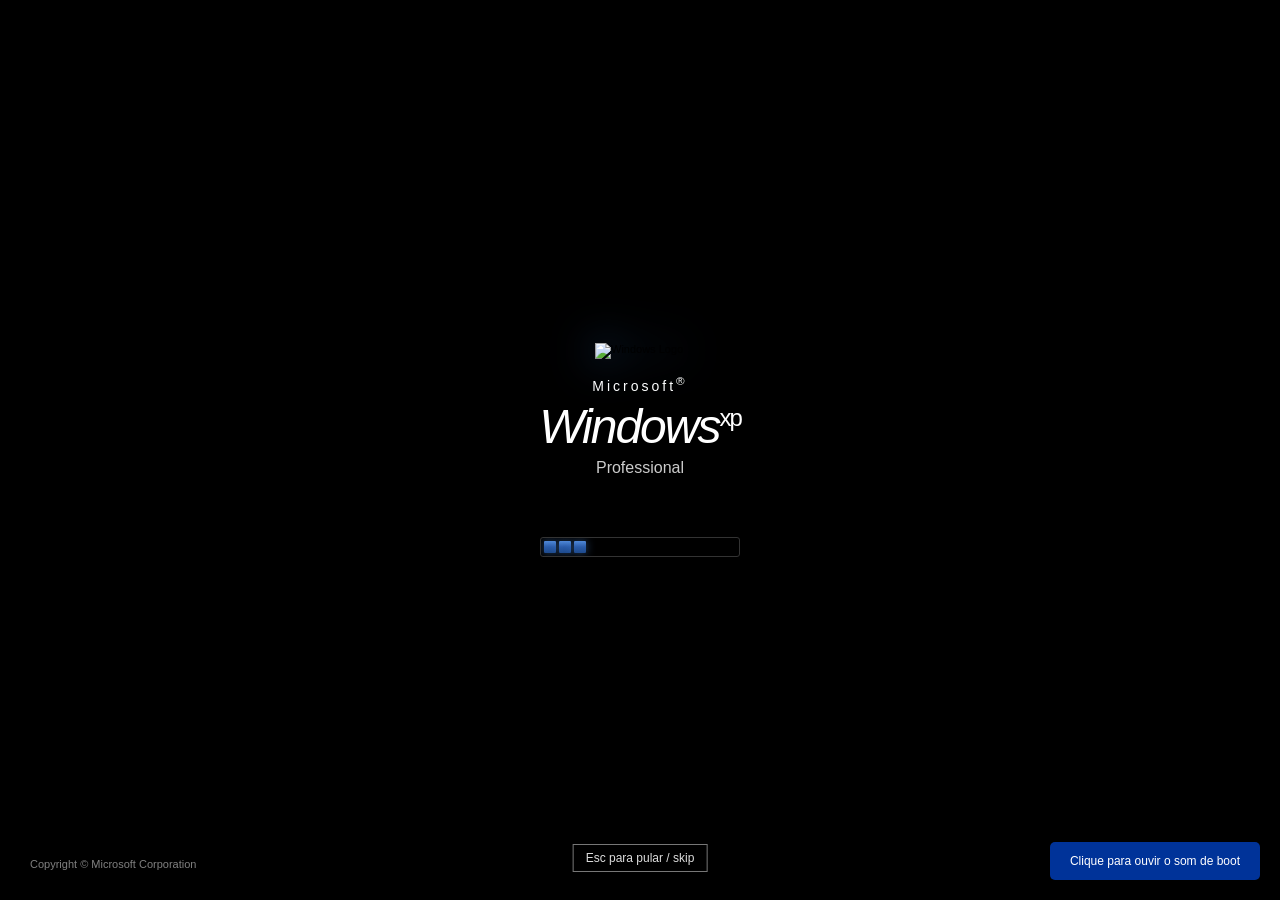
==== commit 06324140: "feat: streamline portfolio first visit" ====
--- a/index.html
+++ b/index.html
@@ -3,7 +3,7 @@
 <head>
     <meta charset="UTF-8">
     <meta name="viewport" content="width=device-width, initial-scale=1.0, viewport-fit=cover">
-    <meta name="description" content="Portfólio de Herbert Sorg Ludka — produtos digitais, suporte técnico, operações, educação, IA aplicada e projetos web.">
+    <meta name="description" content="Portfólio de Herbert Sorg Ludka com produtos digitais, suporte técnico, operações, educação e projetos web.">
     <meta name="keywords" content="Herbert Sorg Ludka, LuddEvergard3n, produtos digitais, suporte técnico, Help Desk, customer support, IA aplicada, SaaS, CRM, educação, Ratio Sistemas Educacionais, Norma">
     <meta name="author" content="Herbert Basilio Rodrigues Sorg Ludka">
     <meta name="robots" content="index, follow">
@@ -13,8 +13,10 @@
     <meta property="og:type" content="website">
     <meta property="og:url" content="https://luddevergard3n.github.io/Portfolio/">
     <meta property="og:title" content="Herbert Sorg Ludka — Produtos Digitais, Suporte e Operações">
-    <meta property="og:description" content="Portfólio interativo em estética Windows XP. Sistemas de alta performance, simulação determinística e plataformas web em produção.">
-    <meta property="og:image" content="https://luddevergard3n.github.io/Portfolio/img/bliss.jpg">
+    <meta property="og:description" content="Produtos digitais, suporte técnico, operações e projetos práticos em um portfólio inspirado no Windows XP.">
+    <meta property="og:image" content="https://luddevergard3n.github.io/Portfolio/img/portfolio-share.png">
+    <meta property="og:image:width" content="1200">
+    <meta property="og:image:height" content="630">
     <meta property="og:locale" content="pt_BR">
     <meta property="og:locale:alternate" content="en_US">
 
@@ -22,8 +24,8 @@
     <meta name="twitter:card" content="summary_large_image">
     <meta name="twitter:url" content="https://luddevergard3n.github.io/Portfolio/">
     <meta name="twitter:title" content="Herbert Sorg Ludka — Produtos Digitais, Suporte e Operações">
-    <meta name="twitter:description" content="Portfólio interativo em estética Windows XP. Sistemas de alta performance, simulação determinística e plataformas web em produção.">
-    <meta name="twitter:image" content="https://luddevergard3n.github.io/Portfolio/img/bliss.jpg">
+    <meta name="twitter:description" content="Produtos digitais, suporte técnico, operações e projetos práticos em um portfólio inspirado no Windows XP.">
+    <meta name="twitter:image" content="https://luddevergard3n.github.io/Portfolio/img/portfolio-share.png">
 
     <!-- Structured Data (Schema.org) -->
     <script type="application/ld+json">
@@ -35,7 +37,7 @@
       "url": "https://luddevergard3n.github.io/Portfolio/",
       "image": "https://luddevergard3n.github.io/Portfolio/img/pfp.jpg",
       "jobTitle": "Digital Product Specialist",
-      "description": "Profissional bilíngue com experiência em produtos digitais, suporte técnico, educação, operações, SaaS, CRM e fluxos assistidos por inteligência artificial.",
+      "description": "Profissional bilíngue com experiência em produtos digitais, suporte técnico, educação, operações, SaaS e CRM.",
       "email": "hbrslud@gmail.com",
       "telephone": "+55-47-9-9963-3905",
       "address": {
@@ -76,10 +78,10 @@
     
     <!-- CSS -->
     <link rel="stylesheet" href="css/variables.css">
-    <link rel="stylesheet" href="css/boot.css">
+    <link rel="stylesheet" href="css/boot.css?v=20261023b">
     <link rel="stylesheet" href="css/desktop.css">
-    <link rel="stylesheet" href="css/window.css">
-    <link rel="stylesheet" href="css/content.css">
+    <link rel="stylesheet" href="css/window.css?v=20261023b">
+    <link rel="stylesheet" href="css/content.css?v=20261023b">
     <link rel="stylesheet" href="css/eastereggs.css">
     <link rel="stylesheet" href="css/paint.css">
     <link rel="stylesheet" href="css/notepad.css">
@@ -105,6 +107,7 @@
     </div>
     <div class="boot-copyright">Copyright &copy; Microsoft Corporation</div>
     <div class="boot-ms-logo">Microsoft</div>
+    <button type="button" id="skip-boot" class="boot-skip">Esc para pular / skip</button>
 </div>
 
 <!-- ==================== DESKTOP ICONS ==================== -->
@@ -322,19 +325,19 @@
 
     <!-- Navigation Tabs -->
     <div class="nav-bar">
-        <button class="nav-tab active" onclick="showSection('about', event)">
+        <button class="nav-tab active" data-section="about" onclick="showSection('about', event)">
             <span class="lang pt">Sobre</span>
             <span class="lang en hidden">About</span>
         </button>
-        <button class="nav-tab" onclick="showSection('projects', event)">
+        <button class="nav-tab" data-section="projects" onclick="showSection('projects', event)">
             <span class="lang pt">Projetos</span>
             <span class="lang en hidden">Projects</span>
         </button>
-        <button class="nav-tab" onclick="showSection('ratio', event)">
+        <button class="nav-tab" data-section="ratio" onclick="showSection('ratio', event)">
             <span class="lang pt">Ratio</span>
             <span class="lang en hidden">Ratio</span>
         </button>
-        <button class="nav-tab" onclick="showSection('contact', event)">
+        <button class="nav-tab" data-section="contact" onclick="showSection('contact', event)">
             <span class="lang pt">Contato</span>
             <span class="lang en hidden">Contact</span>
         </button>
@@ -345,9 +348,29 @@
         <!-- ==================== ABOUT SECTION ==================== -->
         <div id="about" class="section">
             <div class="lang pt">
+                <section class="quick-profile" aria-labelledby="quick-profile-title-pt">
+                    <h2 id="quick-profile-title-pt">Herbert Sorg Ludka</h2>
+                    <p class="quick-profile-role">Produtos digitais, suporte técnico e operações</p>
+                    <p class="quick-profile-meta">Inglês C2 | Navegantes, SC | Trabalho remoto</p>
+                    <div class="quick-profile-actions">
+                        <button type="button" onclick="showSection('projects'); showProjectTab('featured')">Ver destaques</button>
+                        <a href="cv/Herbert_Ludka_Curriculo_PT.pdf" download>Baixar currículo</a>
+                        <button type="button" onclick="showSection('contact')">Entrar em contato</button>
+                    </div>
+                </section>
                 <div id="skills-container-pt"></div>
             </div>
             <div class="lang en hidden">
+                <section class="quick-profile" aria-labelledby="quick-profile-title-en">
+                    <h2 id="quick-profile-title-en">Herbert Sorg Ludka</h2>
+                    <p class="quick-profile-role">Digital products, technical support and operations</p>
+                    <p class="quick-profile-meta">C2 English | Navegantes, Brazil | Remote work</p>
+                    <div class="quick-profile-actions">
+                        <button type="button" onclick="showSection('projects'); showProjectTab('featured')">View highlights</button>
+                        <a href="cv/Herbert_Ludka_Resume_EN.pdf" download>Download resume</a>
+                        <button type="button" onclick="showSection('contact')">Contact me</button>
+                    </div>
+                </section>
                 <div id="skills-container-en"></div>
             </div>
         </div>
@@ -359,13 +382,18 @@
                 
                 <!-- Project Tabs -->
                 <div class="project-tabs">
-                    <button class="project-tab-btn active" onclick="showProjectTab('sites', event)">Sites</button>
+                    <button class="project-tab-btn active" onclick="showProjectTab('featured', event)">Destaques</button>
+                    <button class="project-tab-btn" onclick="showProjectTab('sites', event)">Sites</button>
                     <button class="project-tab-btn" onclick="showProjectTab('projects', event)">Projetos</button>
                     <button class="project-tab-btn" onclick="showProjectTab('ecosystem', event)">Ecossistema Educacional</button>
                 </div>
+
+                <div class="project-tab-content active" id="tab-featured-pt">
+                    <div id="featured-list-pt"></div>
+                </div>
                 
                 <!-- Sites Tab -->
-                <div class="project-tab-content active" id="tab-sites-pt">
+                <div class="project-tab-content" id="tab-sites-pt">
                     <div id="sites-list-pt"></div>
                 </div>
                 
@@ -385,13 +413,18 @@
                 
                 <!-- Project Tabs -->
                 <div class="project-tabs">
-                    <button class="project-tab-btn active" onclick="showProjectTab('sites', event)">Sites</button>
+                    <button class="project-tab-btn active" onclick="showProjectTab('featured', event)">Highlights</button>
+                    <button class="project-tab-btn" onclick="showProjectTab('sites', event)">Sites</button>
                     <button class="project-tab-btn" onclick="showProjectTab('projects', event)">Projects</button>
                     <button class="project-tab-btn" onclick="showProjectTab('ecosystem', event)">Educational Ecosystem</button>
                 </div>
+
+                <div class="project-tab-content active" id="tab-featured-en">
+                    <div id="featured-list-en"></div>
+                </div>
                 
                 <!-- Sites Tab -->
-                <div class="project-tab-content active" id="tab-sites-en">
+                <div class="project-tab-content" id="tab-sites-en">
                     <div id="sites-list-en"></div>
                 </div>
                 
@@ -450,14 +483,14 @@
                 <div class="cv-download-block">
                     <h3>Currículo</h3>
                     <div class="cv-download-buttons">
-                        <button type="button" class="cv-download-btn" onclick="downloadCvPt()">Baixar CV (PT)</button>
-                        <button type="button" class="cv-download-btn" onclick="downloadCvEn()">Download Resume (EN)</button>
+                        <a class="cv-download-btn" href="cv/Herbert_Ludka_Curriculo_PT.pdf" download>Baixar CV (PT)</a>
+                        <a class="cv-download-btn" href="cv/Herbert_Ludka_Resume_EN.pdf" download>Download Resume (EN)</a>
                     </div>
                 </div>
 
                 <div class="contact-form-block">
-                    <h3>Enviar mensagem</h3>
-                    <p class="contact-form-help">Mensagens chegam direto no meu email. Use para propostas, dúvidas técnicas ou contato profissional.</p>
+                    <h3>Escrever email</h3>
+                    <p class="contact-form-help">Preencha os campos para abrir seu aplicativo de email com a mensagem pronta. Nada será enviado automaticamente.</p>
                     <form id="contact-form-pt" class="contact-form" data-lang="pt" novalidate>
                         <label class="contact-form-row">
                             <span>Nome</span>
@@ -474,7 +507,7 @@
                         <!-- Honeypot anti-spam: campo invisivel que humanos nao preenchem -->
                         <input type="text" name="_gotcha" tabindex="-1" autocomplete="off" style="position:absolute;left:-9999px;width:1px;height:1px;opacity:0;">
                         <div class="contact-form-actions">
-                            <button type="submit" class="contact-form-submit">Enviar</button>
+                            <button type="submit" class="contact-form-submit">Abrir email</button>
                             <span class="contact-form-status" data-kind=""></span>
                         </div>
                     </form>
@@ -507,14 +540,14 @@
                 <div class="cv-download-block">
                     <h3>Resume</h3>
                     <div class="cv-download-buttons">
-                        <button type="button" class="cv-download-btn" onclick="downloadCvPt()">Baixar CV (PT)</button>
-                        <button type="button" class="cv-download-btn" onclick="downloadCvEn()">Download Resume (EN)</button>
+                        <a class="cv-download-btn" href="cv/Herbert_Ludka_Curriculo_PT.pdf" download>Baixar CV (PT)</a>
+                        <a class="cv-download-btn" href="cv/Herbert_Ludka_Resume_EN.pdf" download>Download Resume (EN)</a>
                     </div>
                 </div>
 
                 <div class="contact-form-block">
-                    <h3>Send a message</h3>
-                    <p class="contact-form-help">Messages arrive directly in my inbox. Use this for proposals, technical questions, or professional contact.</p>
+                    <h3>Write an email</h3>
+                    <p class="contact-form-help">Fill in the fields to open your email app with a ready-to-send message. Nothing is sent automatically.</p>
                     <form id="contact-form-en" class="contact-form" data-lang="en" novalidate>
                         <label class="contact-form-row">
                             <span>Name</span>
@@ -530,7 +563,7 @@
                         </label>
                         <input type="text" name="_gotcha" tabindex="-1" autocomplete="off" style="position:absolute;left:-9999px;width:1px;height:1px;opacity:0;">
                         <div class="contact-form-actions">
-                            <button type="submit" class="contact-form-submit">Send</button>
+                            <button type="submit" class="contact-form-submit">Open email</button>
                             <span class="contact-form-status" data-kind=""></span>
                         </div>
                     </form>
@@ -708,14 +741,14 @@
 </div>
 
 <!-- ==================== SCRIPTS ==================== -->
-<script src="js/modules/i18n.js"></script>
+<script src="js/modules/i18n.js?v=20261023b"></script>
 <script src="js/config.js"></script>
-<script src="js/modules/boot.js"></script>
+<script src="js/modules/boot.js?v=20261023b"></script>
 <script src="js/modules/clock.js"></script>
 <script src="js/modules/language.js"></script>
 <script src="js/modules/startMenu.js"></script>
-<script src="js/modules/pagination.js"></script>
-<script src="js/modules/navigation.js"></script>
+<script src="js/modules/pagination.js?v=20261023b"></script>
+<script src="js/modules/navigation.js?v=20261023b"></script>
 <script src="js/modules/window.js"></script>
 <script src="js/modules/accessibility.js"></script>
 <script src="js/modules/paint.js"></script>
@@ -723,8 +756,7 @@
 <script src="js/modules/docs.js"></script>
 <script src="js/modules/webcam.js"></script>
 <script src="js/modules/ratio.js"></script>
-<script src="js/modules/cvDownload.js"></script>
-<script src="js/modules/contactForm.js"></script>
+<script src="js/modules/contactForm.js?v=20261023b"></script>
 <script src="js/modules/clippy.js"></script>
 <script src="js/modules/minesweeper.js"></script>
 <script src="js/modules/desktopGrid.js"></script>
--- a/css/boot.css
+++ b/css/boot.css
@@ -0,0 +1,234 @@
+/**
+ * BOOT SCREEN - Windows XP
+ * 
+ * Animação de inicialização do sistema
+ */
+
+/* ==================== RESET & BASE ==================== */
+
+* {
+  margin: 0;
+  padding: 0;
+  box-sizing: border-box;
+}
+
+body {
+  font-family: var(--font-family-primary);
+  font-size: var(--font-size-sm);
+  overflow: hidden;
+  height: 100vh;
+  background: url('../img/bliss.jpg') center center / cover no-repeat fixed;
+}
+
+/* ==================== BOOT SCREEN ==================== */
+
+.boot-screen {
+  position: fixed;
+  top: 0;
+  left: 0;
+  width: 100%;
+  height: 100%;
+  background: var(--xp-black);
+  z-index: var(--z-index-boot);
+  display: flex;
+  flex-direction: column;
+  align-items: center;
+  justify-content: center;
+  opacity: 1;
+  transition: opacity var(--transition-slow);
+}
+
+.boot-screen.fade-out {
+  opacity: 0;
+}
+
+.boot-screen.hidden {
+  display: none !important;
+}
+
+/* ==================== LOGO ==================== */
+
+.boot-logo {
+  display: flex;
+  flex-direction: column;
+  align-items: center;
+  margin-bottom: 60px;
+  animation: fadeInDown 0.8s ease-out;
+}
+
+@keyframes fadeInDown {
+  from {
+    opacity: 0;
+    transform: translateY(-30px);
+  }
+  to {
+    opacity: 1;
+    transform: translateY(0);
+  }
+}
+
+.boot-windows-logo {
+  width: 90px;
+  height: auto;
+  margin-bottom: var(--spacing-lg);
+  filter: drop-shadow(0 0 20px rgba(58, 147, 255, 0.5));
+}
+
+/* ==================== TEXTO ==================== */
+
+.boot-text {
+  color: var(--xp-white);
+  font-family: var(--font-family-boot);
+  text-align: center;
+}
+
+.boot-text .microsoft {
+  font-size: var(--font-size-lg);
+  letter-spacing: 3px;
+  margin-bottom: var(--spacing-sm);
+}
+
+.boot-text .windows {
+  font-size: var(--font-size-xxl);
+  font-weight: normal;
+  font-style: italic;
+  letter-spacing: -2px;
+}
+
+.boot-text .windows span {
+  font-size: 24px;
+  font-style: normal;
+  vertical-align: super;
+}
+
+.boot-text .edition {
+  font-size: var(--font-size-xl);
+  color: #ccc;
+  margin-top: var(--spacing-sm);
+}
+
+/* ==================== BARRA DE PROGRESSO ==================== */
+
+.boot-progress {
+  width: 200px;
+  height: 20px;
+  background: var(--xp-black);
+  border: 1px solid #333;
+  border-radius: var(--border-radius-sm);
+  overflow: hidden;
+  position: relative;
+  animation: fadeIn 1s ease-out 0.5s backwards;
+}
+
+@keyframes fadeIn {
+  from { opacity: 0; }
+  to { opacity: 1; }
+}
+
+.boot-progress-inner {
+  position: absolute;
+  top: var(--spacing-xs);
+  left: var(--spacing-xs);
+  bottom: var(--spacing-xs);
+  display: flex;
+  gap: var(--spacing-xs);
+  animation: progressMove 1s linear infinite;
+}
+
+@keyframes progressMove {
+  0% { left: -60px; }
+  100% { left: 200px; }
+}
+
+.progress-block {
+  width: 12px;
+  height: 100%;
+  background: var(--gradient-progress);
+  border-radius: 1px;
+  box-shadow: 0 0 10px rgba(80, 137, 216, 0.5);
+}
+
+/* ==================== RODAPÉ ==================== */
+
+.boot-copyright {
+  position: absolute;
+  bottom: 30px;
+  left: 30px;
+  color: #808080;
+  font-size: var(--font-size-sm);
+  font-family: var(--font-family-primary);
+  animation: fadeIn 1.2s ease-out;
+}
+
+.boot-ms-logo {
+  position: absolute;
+  bottom: 30px;
+  right: 30px;
+  color: #808080;
+  font-size: var(--font-size-lg);
+  font-family: var(--font-family-ms);
+  font-style: italic;
+  animation: fadeIn 1.2s ease-out;
+}
+
+.boot-skip {
+  position: absolute;
+  left: 50%;
+  bottom: 28px;
+  transform: translateX(-50%);
+  padding: 6px 12px;
+  color: #ddd;
+  background: transparent;
+  border: 1px solid #777;
+  font: 12px Tahoma, sans-serif;
+  cursor: pointer;
+}
+
+.boot-skip:hover,
+.boot-skip:focus-visible {
+  color: #fff;
+  border-color: #fff;
+  outline: none;
+}
+
+@media (prefers-reduced-motion: reduce) {
+  .boot-screen,
+  .boot-progress-inner {
+    animation: none !important;
+    transition: none !important;
+  }
+}
+
+/* ==================== RESPONSIVO ==================== */
+
+@media (max-width: 600px) {
+  .boot-windows-logo {
+    width: 70px;
+  }
+  
+  .boot-text .windows {
+    font-size: 36px;
+  }
+  
+  .boot-text .windows span {
+    font-size: 18px;
+  }
+  
+  .boot-copyright,
+  .boot-ms-logo {
+    font-size: var(--font-size-xs);
+    bottom: 15px;
+  }
+  
+  .boot-copyright {
+    left: 15px;
+  }
+  
+  .boot-ms-logo {
+    right: 15px;
+  }
+
+  .boot-skip {
+    bottom: 18px;
+  }
+}
--- a/css/window.css
+++ b/css/window.css
@@ -467,14 +467,16 @@
 
 @media (max-width: 600px) {
   .window {
-    top: var(--spacing-md);
-    left: var(--spacing-sm);
-    right: var(--spacing-sm);
-    bottom: calc(var(--taskbar-height) + var(--spacing-sm));
+    top: 0 !important;
+    left: 0 !important;
+    right: 0 !important;
+    bottom: var(--taskbar-height) !important;
     width: auto !important;
     height: auto !important;
+    min-width: 0;
     max-width: none;
     max-height: none;
+    transform: none !important;
   }
   
   .toolbar {
--- a/css/content.css
+++ b/css/content.css
@@ -13,6 +13,63 @@
 }
 
 /* ==================== CATEGORIAS DE SKILLS ==================== */
+
+.quick-profile {
+  margin-bottom: var(--spacing-xl);
+  padding: var(--spacing-lg);
+  background: linear-gradient(180deg, #f8fbff 0%, #e8f1ff 100%);
+  border: 1px solid #7f9db9;
+  border-radius: var(--border-radius-md);
+}
+
+.quick-profile h2 {
+  margin-bottom: 4px;
+  color: #003399;
+}
+
+.quick-profile-role {
+  margin-bottom: 4px;
+  color: var(--xp-text-dark);
+  font-size: var(--font-size-lg);
+  font-weight: bold;
+}
+
+.quick-profile-meta {
+  margin-bottom: var(--spacing-md);
+  color: var(--xp-text-gray);
+  font-size: var(--font-size-sm);
+}
+
+.quick-profile-actions {
+  display: flex;
+  flex-wrap: wrap;
+  gap: var(--spacing-sm);
+}
+
+.quick-profile-actions button,
+.quick-profile-actions a {
+  display: inline-flex;
+  align-items: center;
+  justify-content: center;
+  min-height: 34px;
+  padding: 6px 12px;
+  color: #000;
+  background: linear-gradient(180deg, #fff 0%, #ece9d8 100%);
+  border: 1px solid #7f9db9;
+  border-radius: 3px;
+  font: inherit;
+  text-decoration: none;
+  cursor: pointer;
+}
+
+.quick-profile-actions button:hover,
+.quick-profile-actions a:hover,
+.quick-profile-actions button:focus-visible,
+.quick-profile-actions a:focus-visible {
+  border-color: #0058ee;
+  outline: 1px solid #0058ee;
+  outline-offset: 1px;
+}
 
 .skill-category {
   margin-bottom: var(--spacing-xl);
@@ -856,6 +913,9 @@
 }
 
 .cv-download-btn {
+  display: inline-flex;
+  align-items: center;
+  justify-content: center;
   flex: 1;
   min-width: 160px;
   padding: 8px var(--spacing-md);
@@ -867,6 +927,7 @@
   border-radius: 3px;
   cursor: pointer;
   transition: filter var(--transition-fast);
+  text-decoration: none;
 }
 
 .cv-download-btn:hover {
@@ -1061,6 +1122,16 @@
 
   .about-description {
     font-size: var(--font-size-md);
+  }
+
+  .quick-profile-actions {
+    flex-direction: column;
+  }
+
+  .quick-profile-actions button,
+  .quick-profile-actions a {
+    width: 100%;
+    min-height: 44px;
   }
 
   /* Taskbar compacta em mobile */
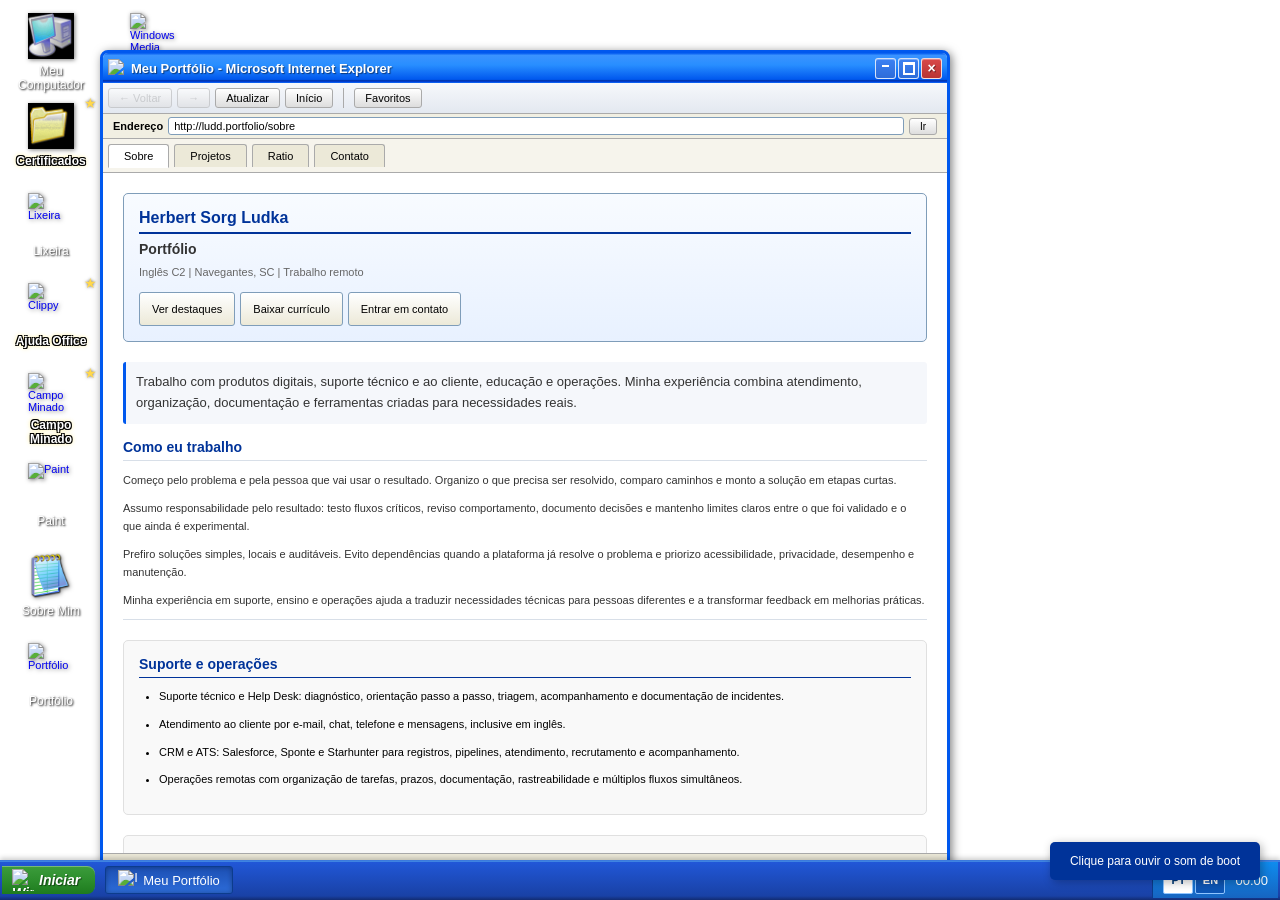
==== commit 10f12cc9: "feat: refine portfolio experience" ====
--- a/index.html
+++ b/index.html
@@ -12,7 +12,7 @@
     <!-- Open Graph / Facebook -->
     <meta property="og:type" content="website">
     <meta property="og:url" content="https://luddevergard3n.github.io/Portfolio/">
-    <meta property="og:title" content="Herbert Sorg Ludka — Produtos Digitais, Suporte e Operações">
+    <meta property="og:title" content="Herbert Sorg Ludka — Portfólio">
     <meta property="og:description" content="Produtos digitais, suporte técnico, operações e projetos práticos em um portfólio inspirado no Windows XP.">
     <meta property="og:image" content="https://luddevergard3n.github.io/Portfolio/img/portfolio-share.png">
     <meta property="og:image:width" content="1200">
@@ -23,7 +23,7 @@
     <!-- Twitter Card -->
     <meta name="twitter:card" content="summary_large_image">
     <meta name="twitter:url" content="https://luddevergard3n.github.io/Portfolio/">
-    <meta name="twitter:title" content="Herbert Sorg Ludka — Produtos Digitais, Suporte e Operações">
+    <meta name="twitter:title" content="Herbert Sorg Ludka — Portfólio">
     <meta name="twitter:description" content="Produtos digitais, suporte técnico, operações e projetos práticos em um portfólio inspirado no Windows XP.">
     <meta name="twitter:image" content="https://luddevergard3n.github.io/Portfolio/img/portfolio-share.png">
 
@@ -49,7 +49,7 @@
       "worksFor": {
         "@type": "Organization",
         "name": "Ratio Sistemas Educacionais",
-        "url": "https://ratio-systems.hbludka.workers.dev/"
+        "url": "https://ratiosistemas.com/"
       },
       "sameAs": [
         "https://github.com/LuddEvergard3n"
@@ -71,17 +71,17 @@
     }
     </script>
 
-    <title>Herbert Sorg Ludka — Produtos Digitais, Suporte e Operações</title>
+    <title>Herbert Sorg Ludka — Portfólio</title>
 
     <!-- Favicon -->
     <link rel="icon" type="image/png" href="img/windows-logo.png">
     
     <!-- CSS -->
     <link rel="stylesheet" href="css/variables.css">
-    <link rel="stylesheet" href="css/boot.css?v=20261023b">
-    <link rel="stylesheet" href="css/desktop.css">
-    <link rel="stylesheet" href="css/window.css?v=20261023b">
-    <link rel="stylesheet" href="css/content.css?v=20261023b">
+    <link rel="stylesheet" href="css/boot.css?v=20261024">
+    <link rel="stylesheet" href="css/desktop.css?v=20261024">
+    <link rel="stylesheet" href="css/window.css?v=20261024">
+    <link rel="stylesheet" href="css/content.css?v=20261024">
     <link rel="stylesheet" href="css/eastereggs.css">
     <link rel="stylesheet" href="css/paint.css">
     <link rel="stylesheet" href="css/notepad.css">
@@ -114,13 +114,13 @@
 <div class="desktop-icons" role="navigation" aria-label="Desktop icons">
     <!-- Linha 1 -->
     <a class="desktop-icon" href="#" onclick="event.preventDefault();" role="button" tabindex="0" aria-label="Meu Computador">
-        <img src="img/My_Computer.ico" class="icon" alt="Meu Computador">
+        <img src="img/my-computer.webp" class="icon" alt="Meu Computador">
         <span class="lang pt">Meu Computador</span>
         <span class="lang en hidden">My Computer</span>
     </a>
     
     <a class="desktop-icon easter-egg" href="#" onclick="openDocs(); return false;" role="button" tabindex="0" aria-label="Certificados">
-        <img src="img/Folder_Closed.ico" class="icon" alt="Certificados">
+        <img src="img/folder-closed.webp" class="icon" alt="Certificados">
         <span class="lang pt">Certificados</span>
         <span class="lang en hidden">Certificates</span>
     </a>
@@ -177,38 +177,38 @@
     
     <!-- Linha 4 -->
     <a class="desktop-icon" href="#" onclick="event.preventDefault();">
-        <img src="img/My_Network_Places.ico" class="icon" alt="Meus Locais de Rede">
+        <img src="img/network-places.webp" class="icon" alt="Meus Locais de Rede">
         <span class="lang pt">Meus Locais de Rede</span>
         <span class="lang en hidden">My Network Places</span>
     </a>
     
     <a class="desktop-icon" href="#" onclick="event.preventDefault();">
-        <img src="img/System_Properties.ico" class="icon" alt="Painel de Controle">
+        <img src="img/system-properties.webp" class="icon" alt="Painel de Controle">
         <span class="lang pt">Painel de Controle</span>
         <span class="lang en hidden">Control Panel</span>
     </a>
     
     <a class="desktop-icon easter-egg" href="#" onclick="openWebcam(); return false;" role="button" tabindex="0" aria-label="Câmera e Scanner">
-        <img src="img/Camera.ico" class="icon" alt="Câmera">
+        <img src="img/camera.webp" class="icon" alt="Câmera">
         <span class="lang pt">Câmera e Scanner</span>
         <span class="lang en hidden">Camera and Scanner</span>
     </a>
     
     <!-- Linha 5 -->
     <a class="desktop-icon" href="#" onclick="event.preventDefault();">
-        <img src="img/Game_Controller.ico" class="icon" alt="Controles de Jogo">
+        <img src="img/game-controller.webp" class="icon" alt="Controles de Jogo">
         <span class="lang pt">Controles de Jogo</span>
         <span class="lang en hidden">Game Controllers</span>
     </a>
     
     <a class="desktop-icon" href="#" onclick="event.preventDefault();">
-        <img src="img/Phone.ico" class="icon" alt="Telefone">
+        <img src="img/phone.webp" class="icon" alt="Telefone">
         <span class="lang pt">Telefone e Modem</span>
         <span class="lang en hidden">Phone and Modem</span>
     </a>
     
     <a class="desktop-icon" href="#" onclick="event.preventDefault();">
-        <img src="img/User_Support.ico" class="icon" alt="Suporte">
+        <img src="img/user-support.webp" class="icon" alt="Suporte">
         <span class="lang pt">Central de Ajuda</span>
         <span class="lang en hidden">Help and Support</span>
     </a>
@@ -308,11 +308,6 @@
         <button class="toolbar-btn"><span class="lang pt">Início</span><span class="lang en hidden">Home</span></button>
         <div class="toolbar-sep"></div>
         <button class="toolbar-btn"><span class="lang pt">Favoritos</span><span class="lang en hidden">Favorites</span></button>
-        <div class="toolbar-sep"></div>
-        <div class="lang-switch">
-            <button class="active" onclick="setLang('pt', event)">PT</button>
-            <button onclick="setLang('en', event)">EN</button>
-        </div>
     </div>
 
     <!-- Address Bar -->
@@ -350,7 +345,7 @@
             <div class="lang pt">
                 <section class="quick-profile" aria-labelledby="quick-profile-title-pt">
                     <h2 id="quick-profile-title-pt">Herbert Sorg Ludka</h2>
-                    <p class="quick-profile-role">Produtos digitais, suporte técnico e operações</p>
+                    <p class="quick-profile-role">Portfólio</p>
                     <p class="quick-profile-meta">Inglês C2 | Navegantes, SC | Trabalho remoto</p>
                     <div class="quick-profile-actions">
                         <button type="button" onclick="showSection('projects'); showProjectTab('featured')">Ver destaques</button>
@@ -363,7 +358,7 @@
             <div class="lang en hidden">
                 <section class="quick-profile" aria-labelledby="quick-profile-title-en">
                     <h2 id="quick-profile-title-en">Herbert Sorg Ludka</h2>
-                    <p class="quick-profile-role">Digital products, technical support and operations</p>
+                    <p class="quick-profile-role">Portfolio</p>
                     <p class="quick-profile-meta">C2 English | Navegantes, Brazil | Remote work</p>
                     <div class="quick-profile-actions">
                         <button type="button" onclick="showSection('projects'); showProjectTab('featured')">View highlights</button>
@@ -490,8 +485,9 @@
 
                 <div class="contact-form-block">
                     <h3>Escrever email</h3>
-                    <p class="contact-form-help">Preencha os campos para abrir seu aplicativo de email com a mensagem pronta. Nada será enviado automaticamente.</p>
-                    <form id="contact-form-pt" class="contact-form" data-lang="pt" novalidate>
+                    <p class="contact-form-help">Preencha os campos para enviar sua mensagem diretamente.</p>
+                    <p class="contact-form-privacy">O envio é processado pelo <a href="https://formspree.io/" target="_blank" rel="noopener noreferrer">Formspree</a> para entregar a mensagem.</p>
+                    <form id="contact-form-pt" class="contact-form" data-lang="pt" action="https://formspree.io/f/xpppagng" method="POST">
                         <label class="contact-form-row">
                             <span>Nome</span>
                             <input type="text" name="name" required maxlength="120" autocomplete="name">
@@ -507,7 +503,7 @@
                         <!-- Honeypot anti-spam: campo invisivel que humanos nao preenchem -->
                         <input type="text" name="_gotcha" tabindex="-1" autocomplete="off" style="position:absolute;left:-9999px;width:1px;height:1px;opacity:0;">
                         <div class="contact-form-actions">
-                            <button type="submit" class="contact-form-submit">Abrir email</button>
+                            <button type="submit" class="contact-form-submit">Enviar mensagem</button>
                             <span class="contact-form-status" data-kind=""></span>
                         </div>
                     </form>
@@ -547,8 +543,9 @@
 
                 <div class="contact-form-block">
                     <h3>Write an email</h3>
-                    <p class="contact-form-help">Fill in the fields to open your email app with a ready-to-send message. Nothing is sent automatically.</p>
-                    <form id="contact-form-en" class="contact-form" data-lang="en" novalidate>
+                    <p class="contact-form-help">Fill in the fields to send your message directly.</p>
+                    <p class="contact-form-privacy">Submissions are processed by <a href="https://formspree.io/" target="_blank" rel="noopener noreferrer">Formspree</a> to deliver the message.</p>
+                    <form id="contact-form-en" class="contact-form" data-lang="en" action="https://formspree.io/f/xpppagng" method="POST">
                         <label class="contact-form-row">
                             <span>Name</span>
                             <input type="text" name="name" required maxlength="120" autocomplete="name">
@@ -563,7 +560,7 @@
                         </label>
                         <input type="text" name="_gotcha" tabindex="-1" autocomplete="off" style="position:absolute;left:-9999px;width:1px;height:1px;opacity:0;">
                         <div class="contact-form-actions">
-                            <button type="submit" class="contact-form-submit">Open email</button>
+                            <button type="submit" class="contact-form-submit">Send message</button>
                             <span class="contact-form-status" data-kind=""></span>
                         </div>
                     </form>
@@ -588,7 +585,7 @@
 <div class="window" id="webcam-window" data-window-id="webcam" style="width: 580px; height: 640px; top: 60px; left: 200px; display: none;">
     <div class="title-bar">
         <div class="title-bar-text">
-            <img src="img/Camera.ico" alt="Câmera" style="width: 16px; height: 16px;">
+            <img src="img/camera.webp" alt="Câmera" style="width: 16px; height: 16px;">
             <span class="window-title lang pt">Câmera e Scanner</span>
             <span class="window-title lang en hidden">Camera and Scanner</span>
         </div>
@@ -613,7 +610,7 @@
 <div class="window" id="docs-window" data-window-id="docs" style="width: 720px; height: 560px; top: 70px; left: 180px; display: none;">
     <div class="title-bar">
         <div class="title-bar-text">
-            <img src="img/Folder_Open.ico" alt="Documentos" style="width: 16px; height: 16px;">
+            <img src="img/folder-open.webp" alt="Documentos" style="width: 16px; height: 16px;">
             <span class="window-title lang pt">Certificados</span>
             <span class="window-title lang en hidden">Certificates</span>
         </div>
@@ -729,38 +726,42 @@
             <span class="lang pt">Meu Portfólio</span>
             <span class="lang en hidden">My Portfolio</span>
         </div>
-        <div class="taskbar-item active" data-window-id="notepad" onclick="toggleWindow('notepad')">
+        <div class="taskbar-item" data-window-id="notepad" onclick="toggleWindow('notepad')" hidden>
             <img src="img/notepad-icon.webp" alt="Notepad">
             <span class="lang pt">Sobre Mim</span>
             <span class="lang en hidden">About Me</span>
         </div>
     </div>
     <div class="system-tray">
+        <div class="lang-switch taskbar-lang-switch" role="group" aria-label="Idioma / Language">
+            <button type="button" class="active" aria-label="Português" aria-pressed="true" onclick="setLang('pt', event)">PT</button>
+            <button type="button" aria-label="English" aria-pressed="false" onclick="setLang('en', event)">EN</button>
+        </div>
         <span class="time" id="clock">00:00</span>
     </div>
 </div>
 
 <!-- ==================== SCRIPTS ==================== -->
-<script src="js/modules/i18n.js?v=20261023b"></script>
-<script src="js/config.js"></script>
-<script src="js/modules/boot.js?v=20261023b"></script>
+<script src="js/modules/i18n.js?v=20261024"></script>
+<script src="js/config.js?v=20261023b"></script>
+<script src="js/modules/boot.js?v=20261024"></script>
 <script src="js/modules/clock.js"></script>
-<script src="js/modules/language.js"></script>
+<script src="js/modules/language.js?v=20261024"></script>
 <script src="js/modules/startMenu.js"></script>
-<script src="js/modules/pagination.js?v=20261023b"></script>
+<script src="js/modules/pagination.js?v=20261024"></script>
 <script src="js/modules/navigation.js?v=20261023b"></script>
-<script src="js/modules/window.js"></script>
+<script src="js/modules/window.js?v=20261024"></script>
 <script src="js/modules/accessibility.js"></script>
 <script src="js/modules/paint.js"></script>
 <script src="js/modules/notepad.js"></script>
 <script src="js/modules/docs.js"></script>
 <script src="js/modules/webcam.js"></script>
 <script src="js/modules/ratio.js"></script>
-<script src="js/modules/contactForm.js?v=20261023b"></script>
+<script src="js/modules/contactForm.js?v=20261024"></script>
 <script src="js/modules/clippy.js"></script>
 <script src="js/modules/minesweeper.js"></script>
 <script src="js/modules/desktopGrid.js"></script>
-<script src="js/main.js"></script>
+<script src="js/main.js?v=20261024"></script>
 
 </body>
 </html>
--- a/css/desktop.css
+++ b/css/desktop.css
@@ -207,6 +207,10 @@
   white-space: nowrap;
 }
 
+.taskbar-item[hidden] {
+  display: none;
+}
+
 .taskbar-item img {
   width: var(--taskbar-icon-size);
   height: var(--taskbar-icon-size);
@@ -238,6 +242,33 @@
   color: var(--xp-white);
   font-size: 13px;
   font-weight: normal;
+}
+
+.lang-switch.taskbar-lang-switch {
+  margin-left: 0;
+  gap: 2px;
+}
+
+.lang-switch.taskbar-lang-switch button {
+  min-width: 30px;
+  height: 28px;
+  padding: 0 6px;
+  color: var(--xp-white);
+  background: #0d55b5;
+  border: 1px solid #8fc5ff;
+  border-radius: 2px;
+  font-size: 11px;
+  font-weight: bold;
+}
+
+.lang-switch.taskbar-lang-switch button.active {
+  color: #003b7a;
+  background: #fff;
+}
+
+.lang-switch.taskbar-lang-switch button:focus-visible {
+  outline: 2px solid #fff;
+  outline-offset: 1px;
 }
 
 /* ==================== MENU INICIAR ==================== */
@@ -442,12 +473,54 @@
 }
 
 @media (max-width: 600px) {
+  :root {
+    --taskbar-height: 48px;
+  }
+
+  .taskbar {
+    height: var(--taskbar-height);
+  }
+
+  .taskbar-programs {
+    min-width: 0;
+    margin-left: var(--spacing-xs);
+    gap: 2px;
+  }
+
+  .taskbar-item {
+    min-width: 36px;
+    min-height: 44px;
+    padding: 3px 7px;
+    justify-content: center;
+  }
+
   .taskbar-item span {
     display: none;
   }
   
   .start-button span {
     display: none;
+  }
+
+  .start-button {
+    min-width: 44px;
+    min-height: 44px;
+    padding: 3px 9px;
+  }
+
+  .system-tray {
+    padding: 2px 4px;
+    gap: 4px;
+  }
+
+  .lang-switch.taskbar-lang-switch button {
+    min-width: 44px;
+    height: 44px;
+    font-size: 13px;
+  }
+
+  .system-tray .time {
+    font-size: 11px;
   }
   
   .start-menu-body {
@@ -458,4 +531,4 @@
     width: 100%;
     border-top: var(--border-width) solid #d3d3d3;
   }
-}+}
--- a/css/window.css
+++ b/css/window.css
@@ -479,15 +479,47 @@
     transform: none !important;
   }
   
-  .toolbar {
-    flex-wrap: wrap;
-  }
-  
-  .address-bar input {
+  .toolbar,
+  .address-bar {
+    display: none;
+  }
+
+  .title-bar {
+    min-height: 44px;
+  }
+
+  .title-bar-left {
     min-width: 0;
+  }
+
+  .title-bar-text {
+    overflow: hidden;
+    text-overflow: ellipsis;
+    white-space: nowrap;
+  }
+
+  .minimize-btn,
+  .maximize-btn,
+  .close-btn {
+    width: 44px;
+    height: 44px;
+    flex: 0 0 44px;
+  }
+
+  .nav-bar {
+    gap: 4px;
+    overflow-x: auto;
+    padding: 4px;
+  }
+
+  .nav-tab {
+    flex: 0 0 auto;
+    min-height: 44px;
+    padding: 10px 14px;
+    font-size: 14px;
   }
   
   .content {
-    padding: var(--spacing-md);
-  }
-}
+    padding: 14px;
+  }
+}
--- a/css/content.css
+++ b/css/content.css
@@ -484,6 +484,7 @@
   background: rgba(0, 60, 140, 0.04);
   border-left: 2px solid #c0d0e0;
   border-radius: 3px;
+  white-space: pre-line;
 }
 
 .project-links {
@@ -963,6 +964,17 @@
   line-height: 1.4;
 }
 
+.contact-form-privacy {
+  font-size: var(--font-size-xs);
+  color: var(--xp-text-gray, #666);
+  margin: calc(-1 * var(--spacing-sm)) 0 var(--spacing-md);
+  line-height: 1.4;
+}
+
+.contact-form-privacy a {
+  color: #0066cc;
+}
+
 .contact-form {
   display: flex;
   flex-direction: column;
@@ -1134,17 +1146,6 @@
     min-height: 44px;
   }
 
-  /* Taskbar compacta em mobile */
-  .taskbar-clock {
-    min-width: auto;
-    padding: 0 var(--spacing-sm);
-  }
-
-  /* Trocar idioma e botao Iniciar com targets maiores */
-  .lang-switcher button,
-  .start-button {
-    min-height: 36px;
-  }
 }
 
 /* ==================== DESKTOP ICONS — MOBILE ==================== */
@@ -1176,17 +1177,67 @@
   .minimize-btn,
   .maximize-btn,
   .close-btn {
-    width: 28px;
-    height: 22px;
+    width: 44px;
+    height: 44px;
   }
 
   .nav-tab,
   .project-tab-btn {
-    min-height: 40px;
-    padding: 8px 14px;
+    min-height: 44px;
+    padding: 10px 14px;
   }
 
   .pagination-btn {
-    min-height: 40px;
-  }
-}
+    min-height: 44px;
+  }
+}
+
+@media (max-width: 700px) {
+  .content,
+  .about-description,
+  .about-philosophy p,
+  .skill-category li,
+  .project p,
+  .project-link,
+  .contact-item,
+  .contact-form-help,
+  .contact-form-privacy,
+  .contact-form-row span,
+  .contact-form-status {
+    font-size: 16px;
+  }
+
+  .content h2 {
+    font-size: 22px;
+  }
+
+  .content h3,
+  .project h3,
+  .skill-category h3 {
+    font-size: 18px;
+  }
+
+  .project-tag {
+    font-size: 13px;
+    padding: 4px 10px;
+  }
+
+  .project-tabs {
+    flex-wrap: nowrap;
+    overflow-x: auto;
+    padding-bottom: 2px;
+  }
+
+  .project-tab-btn {
+    flex: 0 0 auto;
+    min-width: auto;
+    min-height: 44px;
+    padding: 10px 14px;
+    font-size: 14px;
+  }
+
+  .pagination-btn {
+    min-height: 44px;
+    font-size: 14px;
+  }
+}
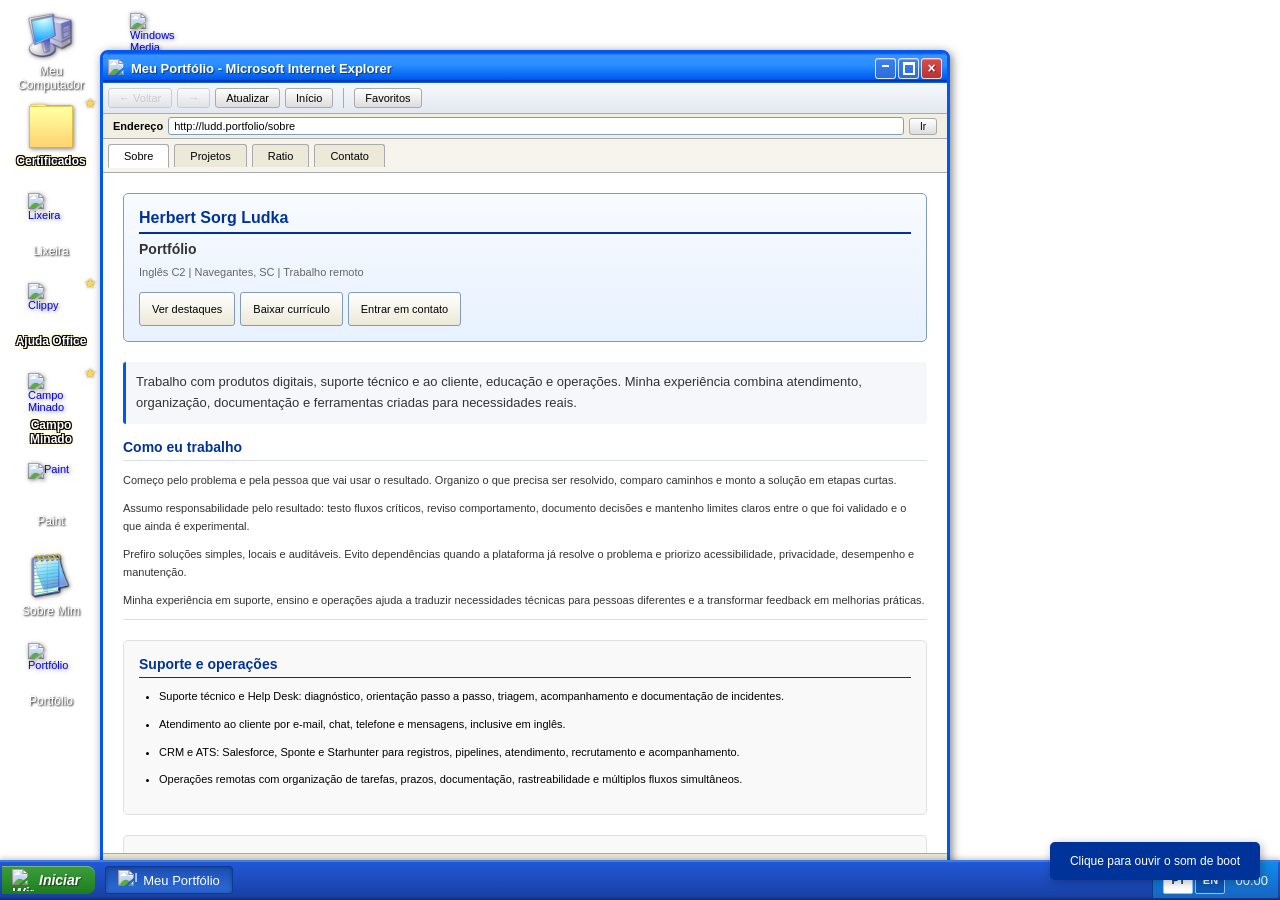
==== commit 1aafb31e: "fix: preserve desktop icon transparency" ====
--- a/index.html
+++ b/index.html
@@ -114,13 +114,13 @@
 <div class="desktop-icons" role="navigation" aria-label="Desktop icons">
     <!-- Linha 1 -->
     <a class="desktop-icon" href="#" onclick="event.preventDefault();" role="button" tabindex="0" aria-label="Meu Computador">
-        <img src="img/my-computer.webp" class="icon" alt="Meu Computador">
+        <img src="img/my-computer.webp?v=20261024b" class="icon" alt="Meu Computador">
         <span class="lang pt">Meu Computador</span>
         <span class="lang en hidden">My Computer</span>
     </a>
     
     <a class="desktop-icon easter-egg" href="#" onclick="openDocs(); return false;" role="button" tabindex="0" aria-label="Certificados">
-        <img src="img/folder-closed.webp" class="icon" alt="Certificados">
+        <img src="img/folder-closed.webp?v=20261024b" class="icon" alt="Certificados">
         <span class="lang pt">Certificados</span>
         <span class="lang en hidden">Certificates</span>
     </a>
@@ -177,38 +177,38 @@
     
     <!-- Linha 4 -->
     <a class="desktop-icon" href="#" onclick="event.preventDefault();">
-        <img src="img/network-places.webp" class="icon" alt="Meus Locais de Rede">
+        <img src="img/network-places.webp?v=20261024b" class="icon" alt="Meus Locais de Rede">
         <span class="lang pt">Meus Locais de Rede</span>
         <span class="lang en hidden">My Network Places</span>
     </a>
     
     <a class="desktop-icon" href="#" onclick="event.preventDefault();">
-        <img src="img/system-properties.webp" class="icon" alt="Painel de Controle">
+        <img src="img/system-properties.webp?v=20261024b" class="icon" alt="Painel de Controle">
         <span class="lang pt">Painel de Controle</span>
         <span class="lang en hidden">Control Panel</span>
     </a>
     
     <a class="desktop-icon easter-egg" href="#" onclick="openWebcam(); return false;" role="button" tabindex="0" aria-label="Câmera e Scanner">
-        <img src="img/camera.webp" class="icon" alt="Câmera">
+        <img src="img/camera.webp?v=20261024b" class="icon" alt="Câmera">
         <span class="lang pt">Câmera e Scanner</span>
         <span class="lang en hidden">Camera and Scanner</span>
     </a>
     
     <!-- Linha 5 -->
     <a class="desktop-icon" href="#" onclick="event.preventDefault();">
-        <img src="img/game-controller.webp" class="icon" alt="Controles de Jogo">
+        <img src="img/game-controller.webp?v=20261024b" class="icon" alt="Controles de Jogo">
         <span class="lang pt">Controles de Jogo</span>
         <span class="lang en hidden">Game Controllers</span>
     </a>
     
     <a class="desktop-icon" href="#" onclick="event.preventDefault();">
-        <img src="img/phone.webp" class="icon" alt="Telefone">
+        <img src="img/phone.webp?v=20261024b" class="icon" alt="Telefone">
         <span class="lang pt">Telefone e Modem</span>
         <span class="lang en hidden">Phone and Modem</span>
     </a>
     
     <a class="desktop-icon" href="#" onclick="event.preventDefault();">
-        <img src="img/user-support.webp" class="icon" alt="Suporte">
+        <img src="img/user-support.webp?v=20261024b" class="icon" alt="Suporte">
         <span class="lang pt">Central de Ajuda</span>
         <span class="lang en hidden">Help and Support</span>
     </a>
@@ -585,7 +585,7 @@
 <div class="window" id="webcam-window" data-window-id="webcam" style="width: 580px; height: 640px; top: 60px; left: 200px; display: none;">
     <div class="title-bar">
         <div class="title-bar-text">
-            <img src="img/camera.webp" alt="Câmera" style="width: 16px; height: 16px;">
+            <img src="img/camera.webp?v=20261024b" alt="Câmera" style="width: 16px; height: 16px;">
             <span class="window-title lang pt">Câmera e Scanner</span>
             <span class="window-title lang en hidden">Camera and Scanner</span>
         </div>
@@ -610,7 +610,7 @@
 <div class="window" id="docs-window" data-window-id="docs" style="width: 720px; height: 560px; top: 70px; left: 180px; display: none;">
     <div class="title-bar">
         <div class="title-bar-text">
-            <img src="img/folder-open.webp" alt="Documentos" style="width: 16px; height: 16px;">
+            <img src="img/folder-open.webp?v=20261024b" alt="Documentos" style="width: 16px; height: 16px;">
             <span class="window-title lang pt">Certificados</span>
             <span class="window-title lang en hidden">Certificates</span>
         </div>
